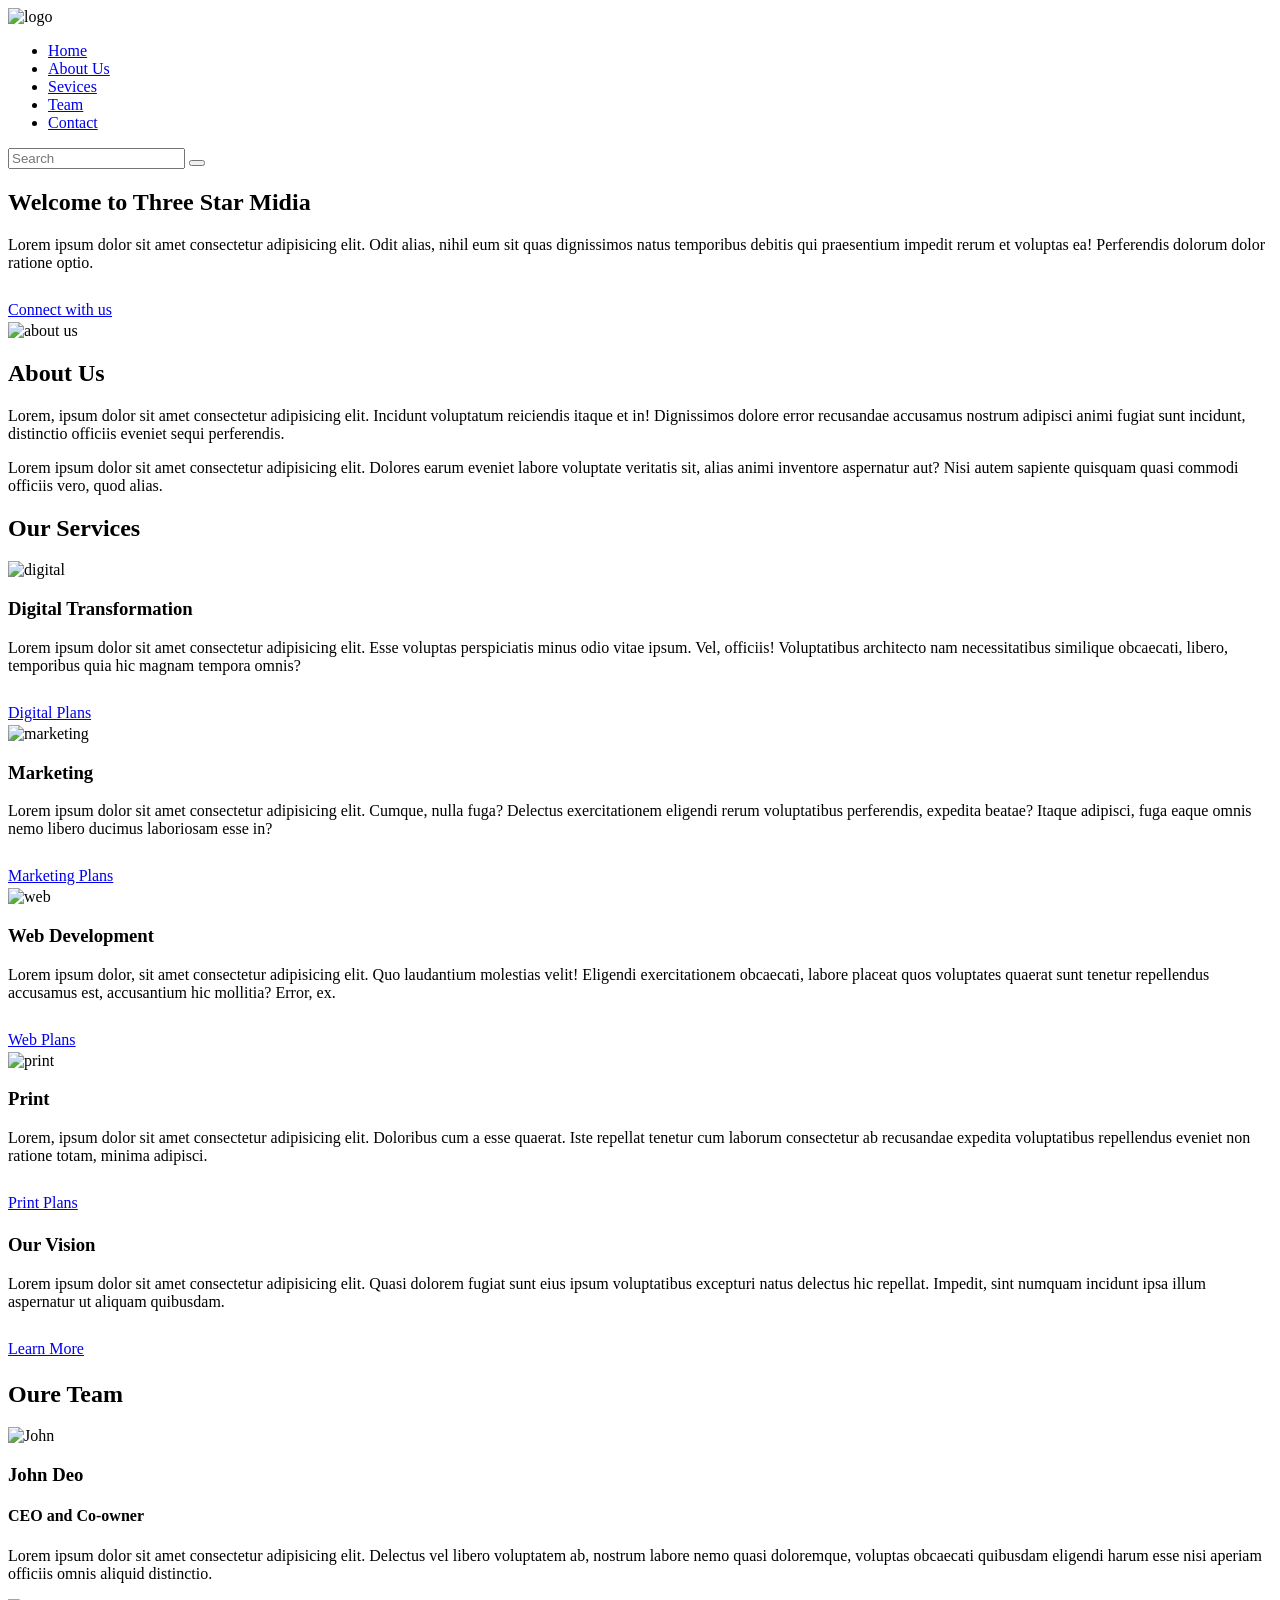
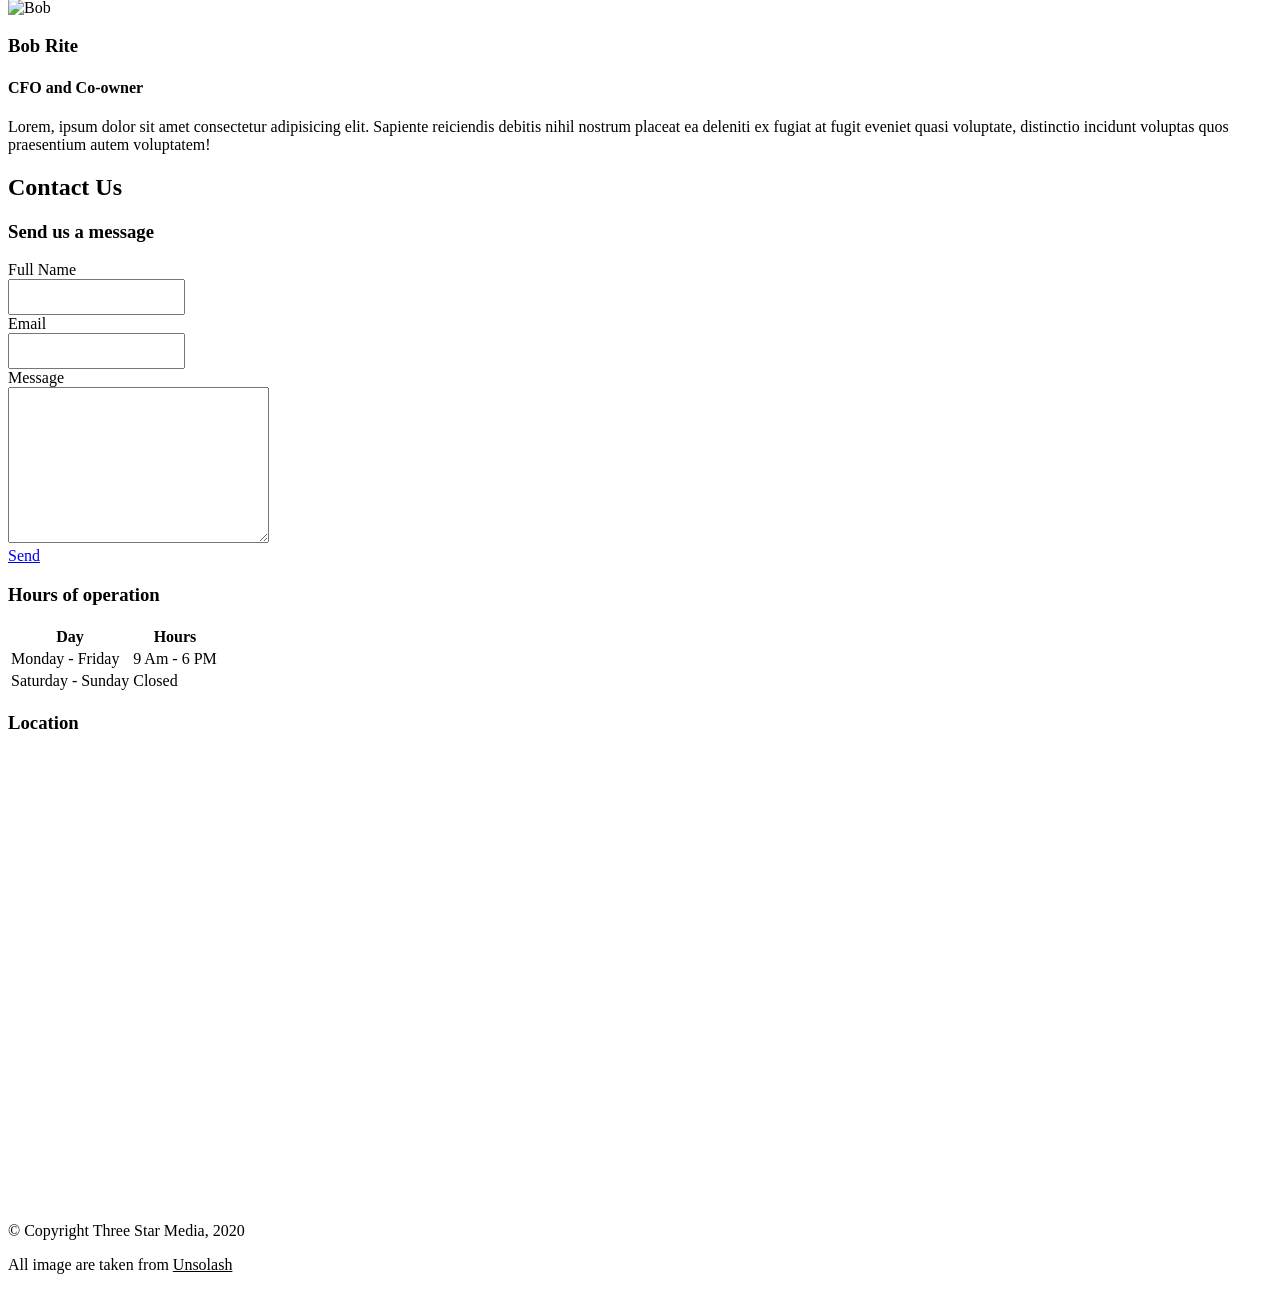
==== final-project/index.html @ deec6051 "adds final project files" ====
<!DOCTYPE html>
<html lang="en">

<head>
    <meta charset="UTF-8">
    <meta http-equiv="X-UA-Compatible" content="IE=edge">
    <meta name="viewport" content="width=device-width, initial-scale=1.0">
    <title>Three Star Media</title>
    <link rel="stylesheet" href="css/main.css">
    <!-- Google Fonts Link -->
    <link rel="preconnect" href="https://fonts.googleapis.com">
    <link rel="preconnect" href="https://fonts.gstatic.com" crossorigin>
    <link href="https://fonts.googleapis.com/css2?family=Open+Sans:wght@300;400;600&display=swap" rel="stylesheet">
    <!-- Icon Font Link -->
    <link rel="stylesheet" href="https://cdn.iconmonstr.com/1.3.0/css/iconmonstr-iconic-font.min.css">

</head>
<!-- header -->

<body>
    <div>
        <header>
            <div>
                <div>
                    <img src="../final-project/images/logo.png" alt="logo">
                </div>
            </div>
            <!-- navigation -->
            <nav>
                <ul>
                    <li>
                        <a href="#">Home</a>
                    </li>
                    <li>
                        <a href="#">About Us</a>
                    </li>
                    <li>
                        <a href="#">Sevices</a>
                    </li>
                    <li>
                        <a href="#">Team</a>
                    </li>
                    <li>
                        <a href="#">Contact</a>
                    </li>
                </ul>
            </nav>
            <div>
                <form>
                    <input type="text" placeholder="Search" name="search">
                    <button type="submit"><i class="im im-magnifier" style="color: #c78c06;"></i></button>
                </form>
            </div>
        </header>
        <main>
            <!-- Section one - welcome to Three Star Media -->
            <section>
                <div>
                    <div>
                        <h1>Welcome to Three Star Midia</h1>
                        <p>
                            Lorem ipsum dolor sit amet consectetur adipisicing elit. Odit alias, nihil eum sit quas
                            dignissimos natus temporibus debitis qui praesentium impedit rerum et voluptas ea!
                            Perferendis dolorum dolor ratione optio.
                        </p>
                    </div>
                    <div class="block3">

                        <a href="https://aworld.app.link/RuGYTvUs2Z" target="_blank">Connect with us</a>
                        <i style="font-size: 30px;"></i>
                        <i class="im im-play"></i>

                    </div>
                </div>
            </section>
            <!-- Section Two - About Us -->
            <section>
                <div>
                    <div>
                        <img src="../final-project/images/about-us.jpg" alt="about us">
                    </div>
                    <div>
                        <h2>About Us</h2>
                        <p>Lorem, ipsum dolor sit amet consectetur adipisicing elit. Incidunt voluptatum reiciendis
                            itaque
                            et in! Dignissimos dolore error recusandae accusamus nostrum adipisci animi fugiat sunt
                            incidunt, distinctio officiis eveniet sequi perferendis.</p>
                        <p>Lorem ipsum dolor sit amet consectetur adipisicing elit. Dolores earum eveniet labore
                            voluptate
                            veritatis sit, alias animi inventore aspernatur aut? Nisi autem sapiente quisquam quasi
                            commodi
                            officiis vero, quod alias.</p>
                    </div>
                </div>
            </section>
            <!-- Section Three - Our Servies -->
            <section>
                <h2>Our Services</h2>

                <div>
                    <div>
                        <img src="../final-project/images/digital.jpg" alt="digital">
                        <div>
                            <h3>Digital Transformation</h3>
                            <p>Lorem ipsum dolor sit amet consectetur adipisicing elit. Esse voluptas perspiciatis minus
                                odio vitae ipsum. Vel, officiis! Voluptatibus architecto nam necessitatibus similique
                                obcaecati, libero, temporibus quia hic magnam tempora omnis?</p>
                            <div>

                                <a href="https://aworld.app.link/RuGYTvUs2Z" target="_blank">Digital Plans</a>
                                <i style="font-size: 30px;"></i>
                                <i class="im im-play"></i>

                            </div>
                        </div>
                    </div>
                </div>
                <div class="MarketingPlans">
                    <img src="../final-project/images/marketing.jpg" alt="marketing">
                    <div class="Marketing">
                        <h3>Marketing</h3>
                        <p>Lorem ipsum dolor sit amet consectetur adipisicing elit. Cumque, nulla fuga? Delectus
                            exercitationem
                            eligendi rerum voluptatibus perferendis, expedita beatae? Itaque adipisci, fuga eaque omnis
                            nemo
                            libero ducimus laboriosam esse in?</p>
                        <div>
                            <a href="https://aworld.app.link/RuGYTvUs2Z" target="_blank">Marketing Plans</a>
                            <i style="font-size: 30px;"></i>
                            <i class="im im-play"></i>
                        </div>
                    </div>
                </div>

                <div class="WebPlans">
                    <img src="../final-project/images/web.jpg" alt="web">
                    <div class="Web">
                        <h3>Web Development</h3>
                        <p>Lorem ipsum dolor, sit amet consectetur adipisicing elit. Quo laudantium molestias velit!
                            Eligendi exercitationem obcaecati, labore placeat quos voluptates quaerat sunt tenetur
                            repellendus accusamus est, accusantium hic mollitia? Error, ex.</p>
                        <div class="WebPlans_button">
                            <a href="https://aworld.app.link/RuGYTvUs2Z" target="_blank">Web Plans</a>
                            <i style="font-size: 30px;"></i>
                            <i class="im im-play"></i>
                        </div>
                    </div>
                </div>

                <div class="PrintPlants">
                    <img src="../final-project/images/print.jpg" alt="print">
                    <div class="Print">
                        <h3>Print</h3>
                        <p>Lorem, ipsum dolor sit amet consectetur adipisicing elit. Doloribus cum a esse quaerat. Iste
                            repellat tenetur cum laborum consectetur ab recusandae expedita voluptatibus repellendus
                            eveniet
                            non ratione totam, minima adipisci.</p>
                        <div class="PrintPlans_button">
                            <a href="https://aworld.app.link/RuGYTvUs2Z" target="_blank">Print Plans</a>
                            <i style="font-size: 30px;"></i>
                            <i class="im im-play"></i>
                        </div>
                    </div>
                </div>

                <div>
                    <div class="Vision">
                        <h3>Our Vision</h3>
                        <p>Lorem ipsum dolor sit amet consectetur adipisicing elit. Quasi dolorem fugiat sunt eius ipsum
                            voluptatibus excepturi natus delectus hic repellat. Impedit, sint numquam incidunt ipsa
                            illum
                            aspernatur ut aliquam quibusdam.</p>
                        <div class="Vision_button">
                            <a href="https://aworld.app.link/RuGYTvUs2Z" target="_blank">Learn More</a>
                            <i style="font-size: 30px;"></i>
                            <i class="im im-play"></i>
                        </div>
                    </div>
                </div>
            </section>

            <!-- section four - our team -->
            <section>
                <h2>Oure Team</h2>
                <div class="OurTeam">
                    <div class="John">
                        <div class="John_img">
                            <img src="../final-project/images/john.jpg" alt="John">
                        </div>
                        <div class="John_block">
                            <h3>John Deo</h3>
                            <h4>CEO and Co-owner</h4>
                            <p>Lorem ipsum dolor sit amet consectetur adipisicing elit. Delectus vel libero voluptatem
                                ab, nostrum labore nemo quasi doloremque, voluptas obcaecati quibusdam eligendi harum
                                esse nisi aperiam officiis omnis aliquid distinctio.</p>
                        </div>
                    </div>

                    <div class="Bob">
                        <div class="Bon_img">
                            <img src="../final-project/images/bob.jpg" alt="Bob">
                        </div>
                        <div class="Bob_block">
                            <h3>Bob Rite</h3>
                            <h4>CFO and Co-owner</h4>
                            <p>Lorem, ipsum dolor sit amet consectetur adipisicing elit. Sapiente reiciendis debitis
                                nihil nostrum placeat ea deleniti ex fugiat at fugit eveniet quasi voluptate, distinctio
                                incidunt voluptas quos praesentium autem voluptatem!</p>
                        </div>
                    </div>
                </div>
            </section>

            <!-- section five - contact us -->
            <section class="contact_Section">
                <h2>Contact Us</h2>
                <!-- send us a message -->
                <div class="contact">
                    <div class="SendMessage">
                        <h3>Send us a message</h3>
                        <!-- mane -->
                        <div class="Fullname">
                            <label for="Fullname">Full Name</label>
                            <br>
                            <input type="text" id="Fullname" name="Fullname" style="height: 30px;">
                        </div>
                        <!-- email -->
                        <div class="Email">
                            <label for="Email">Email</label>
                            <br>
                            <input type="text" name="Email" id="Email" style="height: 30px;">
                        </div>
                        <!-- message  -->
                        <div class="Message">
                            <label for="Message">Message</label>
                            <br>
                            <textarea name="Message" id="Message" cols="30" rows="10"></textarea>
                        </div>
                        <div class="SendButton">
                            <a href="https://aworld.app.link/RuGYTvUs2Z" target="_blank">Send</a>
                        </div>
                    </div>
                </div>

                <!-- hours of operation -->
                <div class="Hoursofoperation">
                    <h3>Hours of operation</h3>
                    <!-- hour table -->
                    <table class="Timetable">
                        <thead>
                            <tr>
                                <th id="day">Day</th>
                                <th id="hours">Hours</th>
                            </tr>
                        </thead>
                        <tbody>
                            <tr>
                                <td id="monday">Monday - Friday</td>
                                <td id="am">9 Am - 6 PM</td>
                            </tr>
                            <tr>
                                <td id="saturday">Saturday - Sunday</td>
                                <td id="closed">Closed</td>
                            </tr>
                        </tbody>
                    </table>
                </div>

                <!-- location -->
                <div class="location">
                    <h3>Location</h3>
                    <!-- map -->
                    <iframe src="https://www.google.com/maps/embed?pb=!1m18!1m12!1m3!1d11216.541166300036!2d-75.75871737665484!3d45.34608116652858!2m3!1f0!2f0!3f0!3m2!1i1024!2i768!4f13.1!3m3!1m2!1s0x0%3A0xc6cc467725843e2b!2sAlgonquin%20College%20Ottawa%20Campus!5e0!3m2!1sen!2sca!4v1627415629373!5m2!1sen!2sca" width="600" height="450" style="border:0;" allowfullscreen="" loading="lazy"></iframe>
                </div>
            </section>
        </main>

        <!-- footer -->
        <footer>
            <div class="footer_content">
                <p>&copy; Copyright Three Star Media, 2020</p>
                <p>All image are taken from <u>Unsolash</u></p>
            </div>
        </footer>
    </div>
</body>

</html>
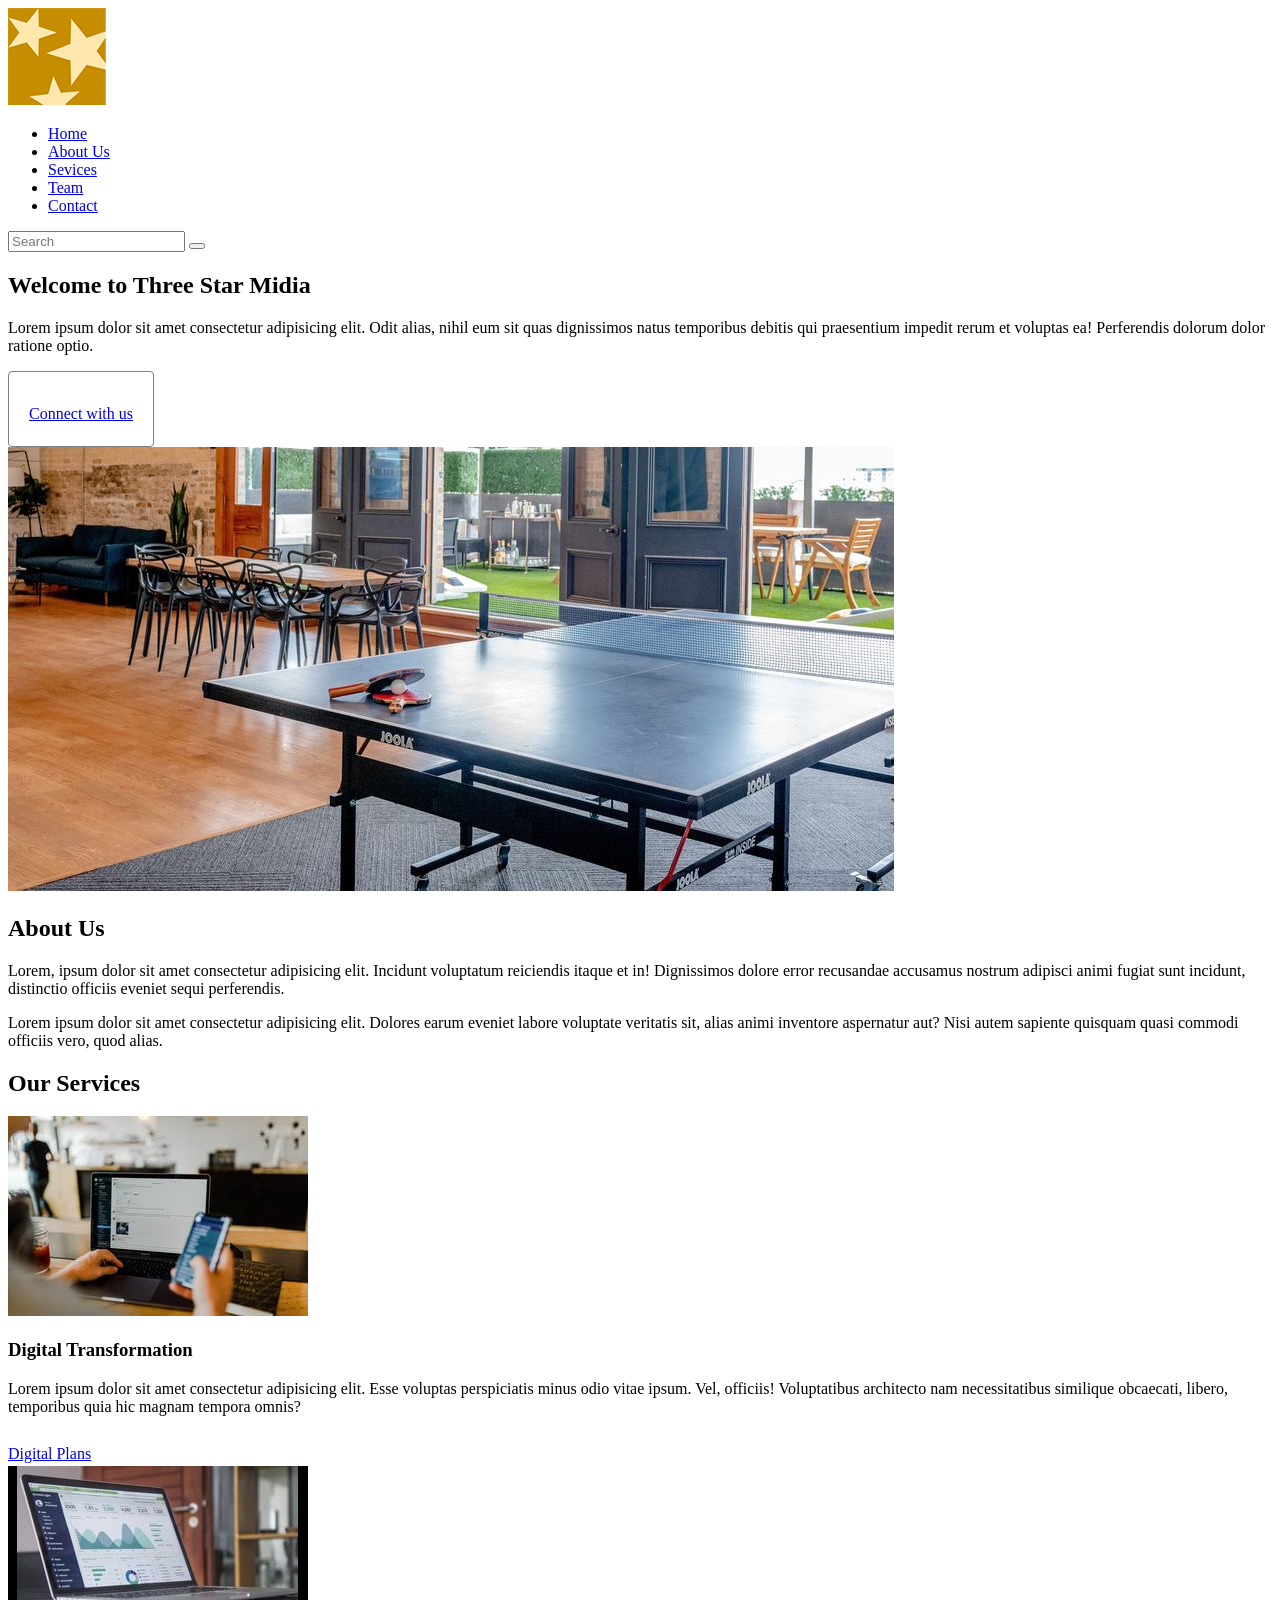
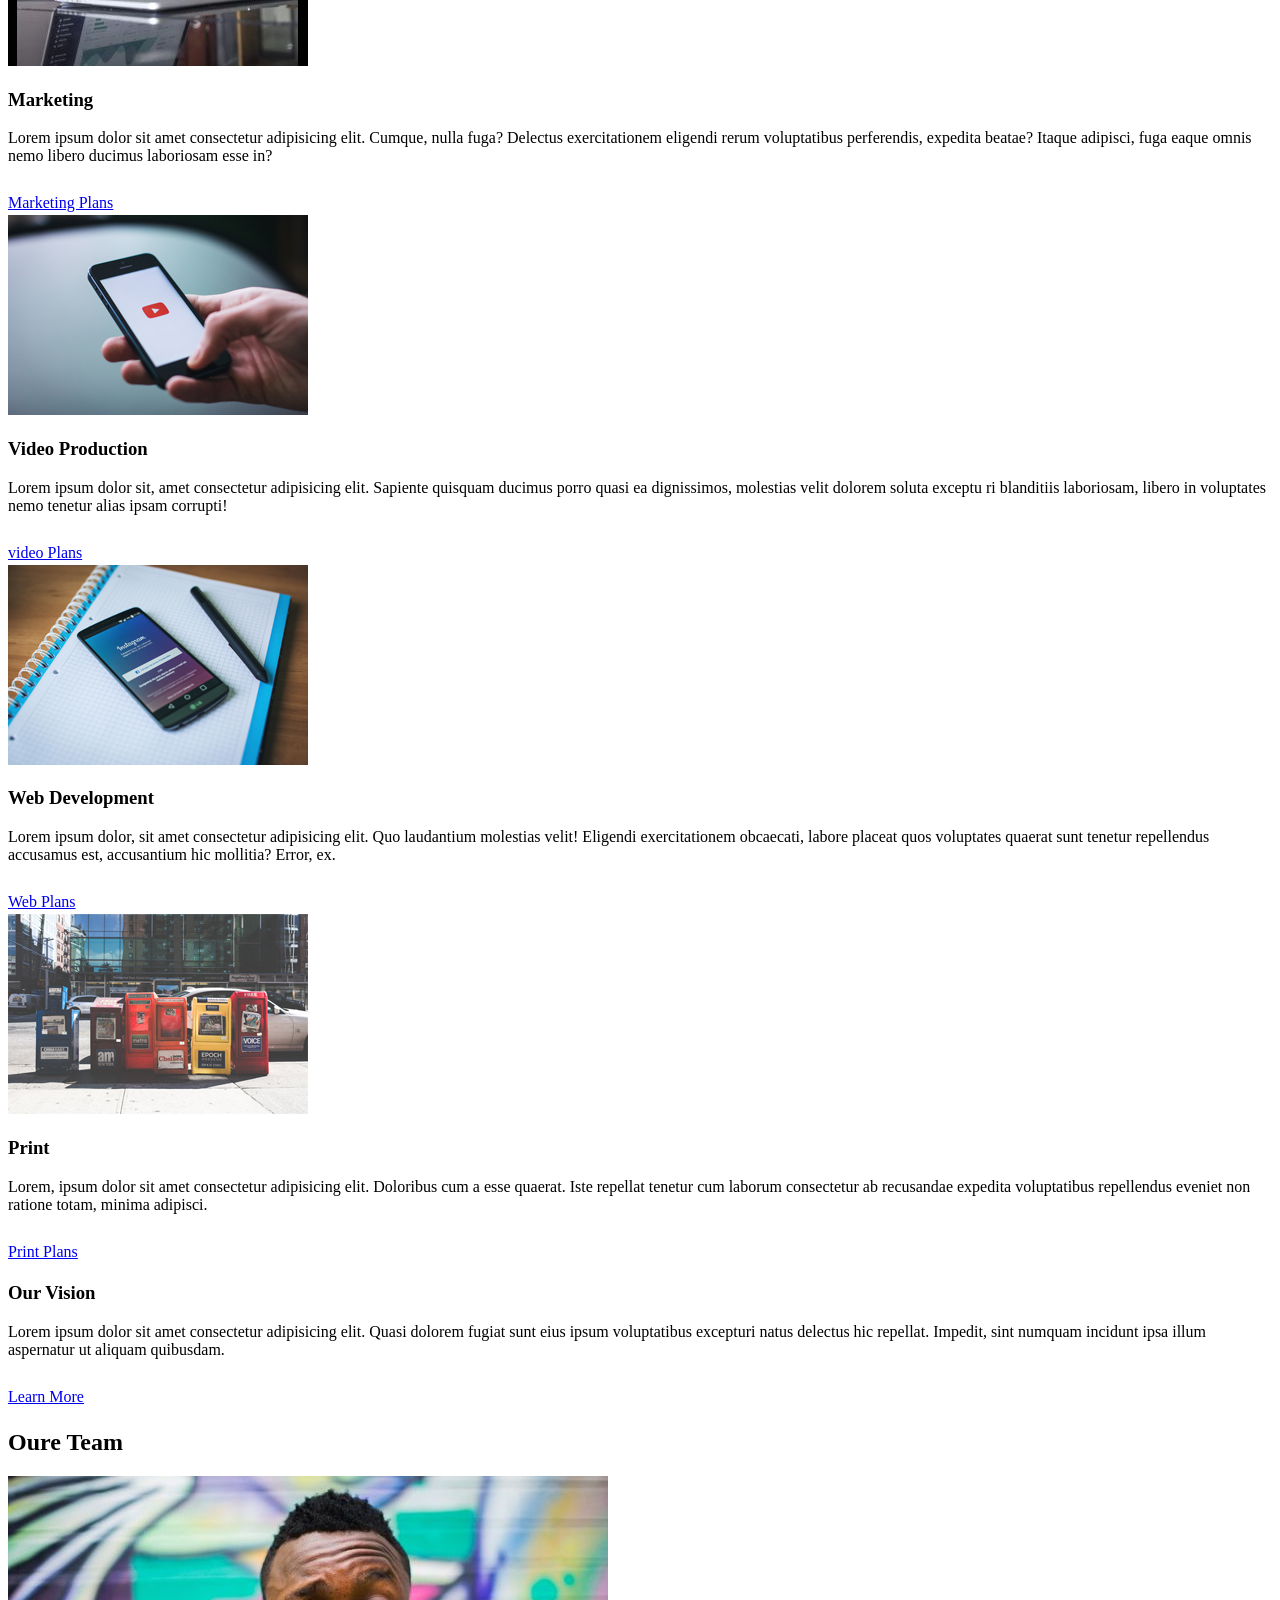
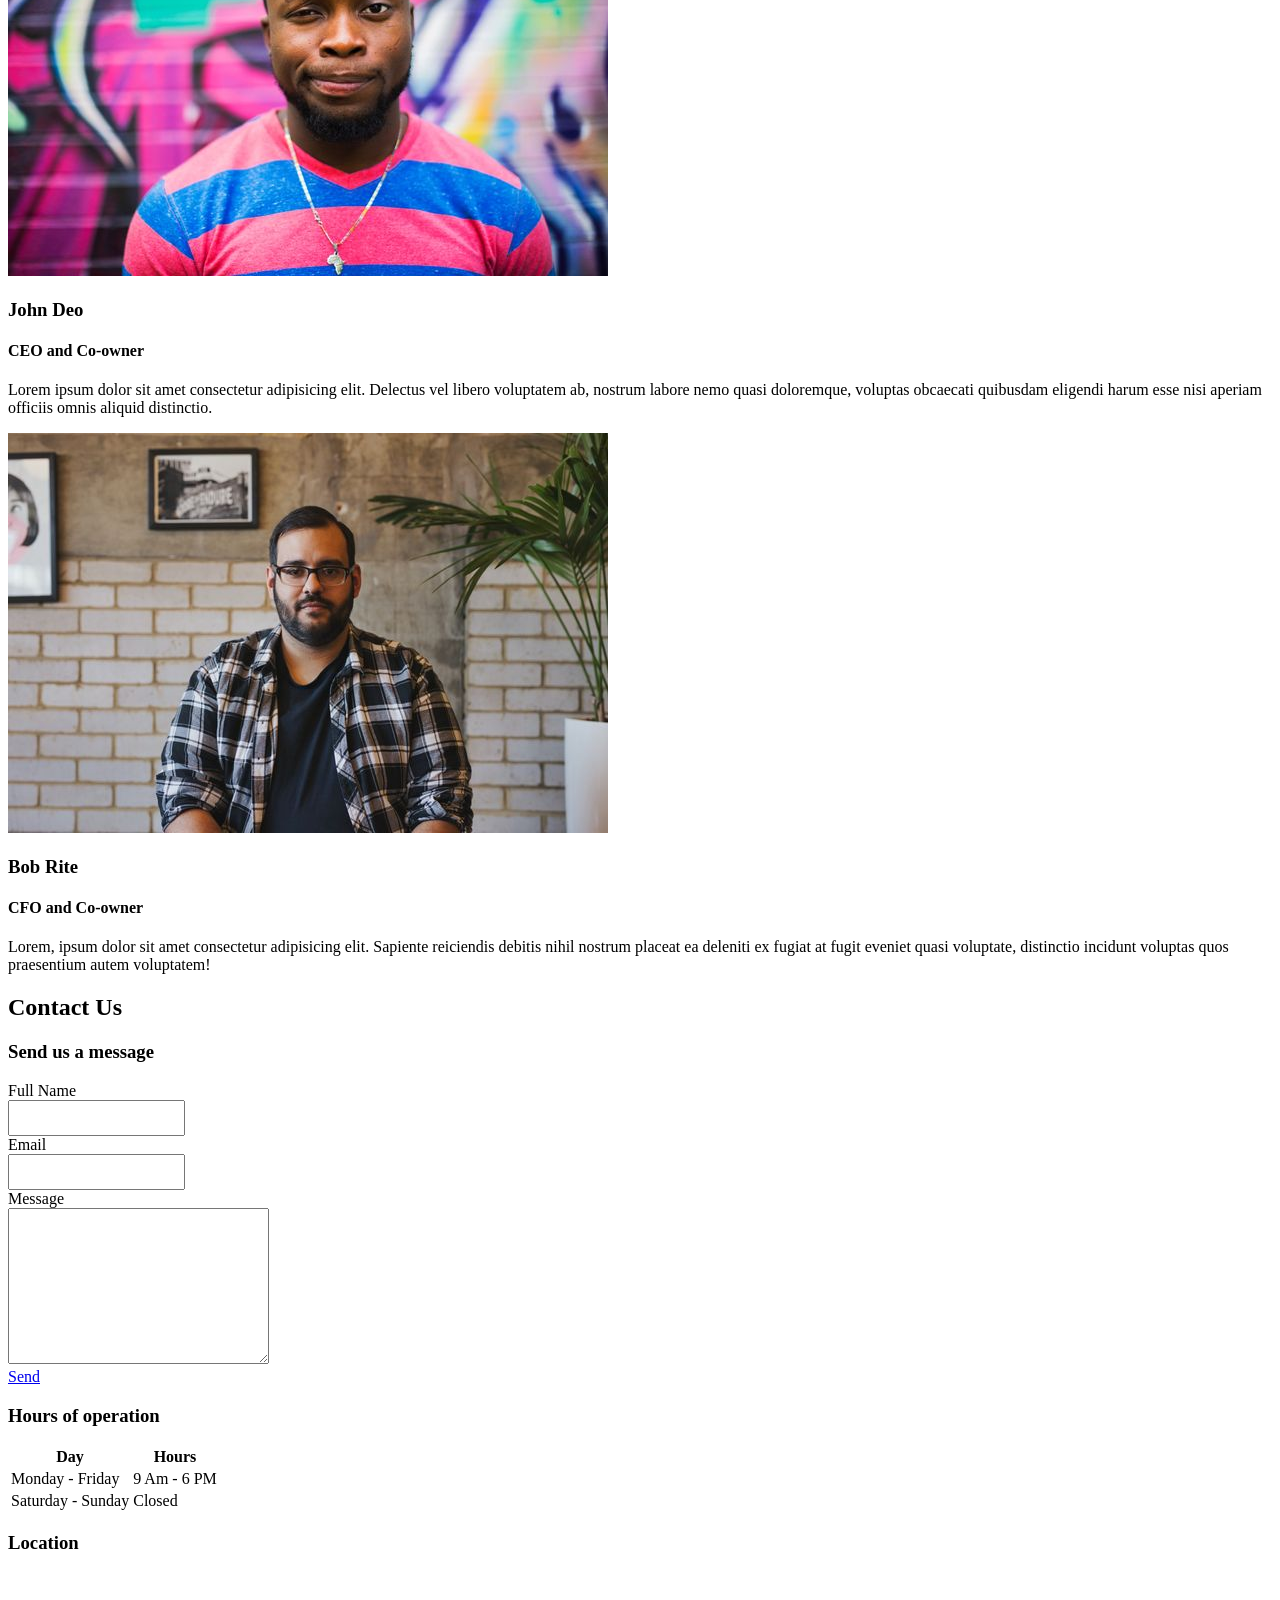
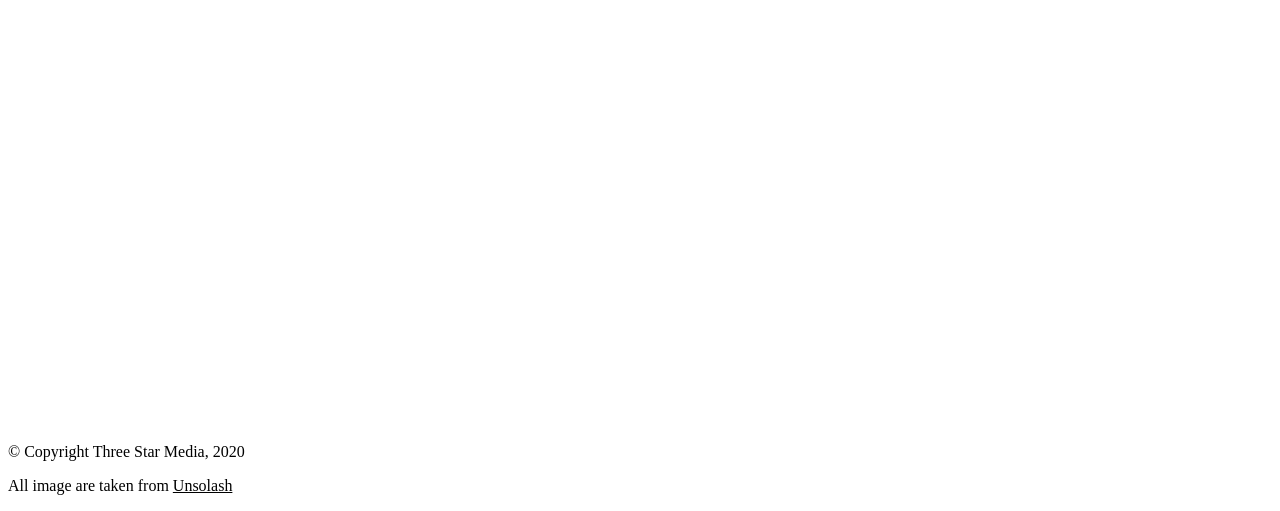
==== commit c724974c: "edits final project file" ====
--- a/final-project/index.html
+++ b/final-project/index.html
@@ -18,47 +18,48 @@
 <!-- header -->
 
 <body>
-    <div>
+    <div id="all">
         <header>
-            <div>
-                <div>
+            <div class="header">
+                <div class="logo">
                     <img src="../final-project/images/logo.png" alt="logo">
                 </div>
             </div>
             <!-- navigation -->
-            <nav>
-                <ul>
-                    <li>
+            <nav class="container">
+                <ul class="navbar">
+                    <li class="navitem">
                         <a href="#">Home</a>
                     </li>
-                    <li>
+                    <li class="naveitem">
                         <a href="#">About Us</a>
                     </li>
-                    <li>
+                    <li class="naveitem">
                         <a href="#">Sevices</a>
                     </li>
-                    <li>
+                    <li class="naveitem">
                         <a href="#">Team</a>
                     </li>
-                    <li>
+                    <li class="naveitem">
                         <a href="#">Contact</a>
                     </li>
                 </ul>
             </nav>
-            <div>
+            <div class="search-container">
                 <form>
                     <input type="text" placeholder="Search" name="search">
                     <button type="submit"><i class="im im-magnifier" style="color: #c78c06;"></i></button>
                 </form>
             </div>
         </header>
+
         <main>
             <!-- Section one - welcome to Three Star Media -->
-            <section>
-                <div>
-                    <div>
-                        <h1>Welcome to Three Star Midia</h1>
-                        <p>
+            <section class="part1">
+                <div class="Welcome">
+                    <div class="bnlock2">
+                        <h1 class="w1">Welcome to Three Star Midia</h1>
+                        <p class="w2">
                             Lorem ipsum dolor sit amet consectetur adipisicing elit. Odit alias, nihil eum sit quas
                             dignissimos natus temporibus debitis qui praesentium impedit rerum et voluptas ea!
                             Perferendis dolorum dolor ratione optio.
@@ -75,11 +76,11 @@
             </section>
             <!-- Section Two - About Us -->
             <section>
-                <div>
-                    <div>
+                <div class="Aboutus">
+                    <div class="block1">
                         <img src="../final-project/images/about-us.jpg" alt="about us">
                     </div>
-                    <div>
+                    <div class="block2">
                         <h2>About Us</h2>
                         <p>Lorem, ipsum dolor sit amet consectetur adipisicing elit. Incidunt voluptatum reiciendis
                             itaque
@@ -93,28 +94,28 @@
                     </div>
                 </div>
             </section>
+
             <!-- Section Three - Our Servies -->
-            <section>
+            <section class="container">
                 <h2>Our Services</h2>
 
-                <div>
-                    <div>
+                <div class="Services">
+                    <div class="DigitalPlans">
                         <img src="../final-project/images/digital.jpg" alt="digital">
-                        <div>
+                        <div class="Dogital">
                             <h3>Digital Transformation</h3>
                             <p>Lorem ipsum dolor sit amet consectetur adipisicing elit. Esse voluptas perspiciatis minus
                                 odio vitae ipsum. Vel, officiis! Voluptatibus architecto nam necessitatibus similique
                                 obcaecati, libero, temporibus quia hic magnam tempora omnis?</p>
-                            <div>
-
+                            <div class="DgitalPlans_button">
                                 <a href="https://aworld.app.link/RuGYTvUs2Z" target="_blank">Digital Plans</a>
                                 <i style="font-size: 30px;"></i>
                                 <i class="im im-play"></i>
-
                             </div>
                         </div>
                     </div>
                 </div>
+
                 <div class="MarketingPlans">
                     <img src="../final-project/images/marketing.jpg" alt="marketing">
                     <div class="Marketing">
@@ -124,8 +125,25 @@
                             eligendi rerum voluptatibus perferendis, expedita beatae? Itaque adipisci, fuga eaque omnis
                             nemo
                             libero ducimus laboriosam esse in?</p>
-                        <div>
+                        <div class="MarketingPlans_button">
                             <a href="https://aworld.app.link/RuGYTvUs2Z" target="_blank">Marketing Plans</a>
+                            <i style="font-size: 30px;"></i>
+                            <i class="im im-play"></i>
+                        </div>
+                    </div>
+                </div>
+
+                <div class="VideoPlans">
+                    <img src="../final-project/images/video.jpg" alt="">
+                    <div class="Video">
+                        <h3>Video Production</h3>
+                        <p>Lorem ipsum dolor sit, amet consectetur adipisicing
+                            elit. Sapiente quisquam ducimus porro quasi ea
+                            dignissimos, molestias velit dolorem soluta exceptu
+                            ri blanditiis laboriosam, libero in voluptates nemo
+                            tenetur alias ipsam corrupti!</p>
+                        <div class="VideoPlans_button">
+                            <a href="https://aworld.app.link/RuGYTvUs2Z" target="_blank">video Plans</a>
                             <i style="font-size: 30px;"></i>
                             <i class="im im-play"></i>
                         </div>
@@ -270,7 +288,9 @@
                 <div class="location">
                     <h3>Location</h3>
                     <!-- map -->
-                    <iframe src="https://www.google.com/maps/embed?pb=!1m18!1m12!1m3!1d11216.541166300036!2d-75.75871737665484!3d45.34608116652858!2m3!1f0!2f0!3f0!3m2!1i1024!2i768!4f13.1!3m3!1m2!1s0x0%3A0xc6cc467725843e2b!2sAlgonquin%20College%20Ottawa%20Campus!5e0!3m2!1sen!2sca!4v1627415629373!5m2!1sen!2sca" width="600" height="450" style="border:0;" allowfullscreen="" loading="lazy"></iframe>
+                    <iframe
+                        src="https://www.google.com/maps/embed?pb=!1m18!1m12!1m3!1d11216.541166300036!2d-75.75871737665484!3d45.34608116652858!2m3!1f0!2f0!3f0!3m2!1i1024!2i768!4f13.1!3m3!1m2!1s0x0%3A0xc6cc467725843e2b!2sAlgonquin%20College%20Ottawa%20Campus!5e0!3m2!1sen!2sca!4v1627415629373!5m2!1sen!2sca"
+                        width="600" height="450" style="border:0;" allowfullscreen="" loading="lazy"></iframe>
                 </div>
             </section>
         </main>
--- a/final-project/css/main.css
+++ b/final-project/css/main.css
@@ -0,0 +1,12 @@
+.block3 {
+    text-decoration: none;
+    display: inline-block;
+    border: 1px solid grey;
+    border-radius: 4px;
+    padding: 20px;
+   }
+   .block3:hover,
+   .block3:focus {
+    background-color: #00ADD8;
+    color: inherit;
+   }
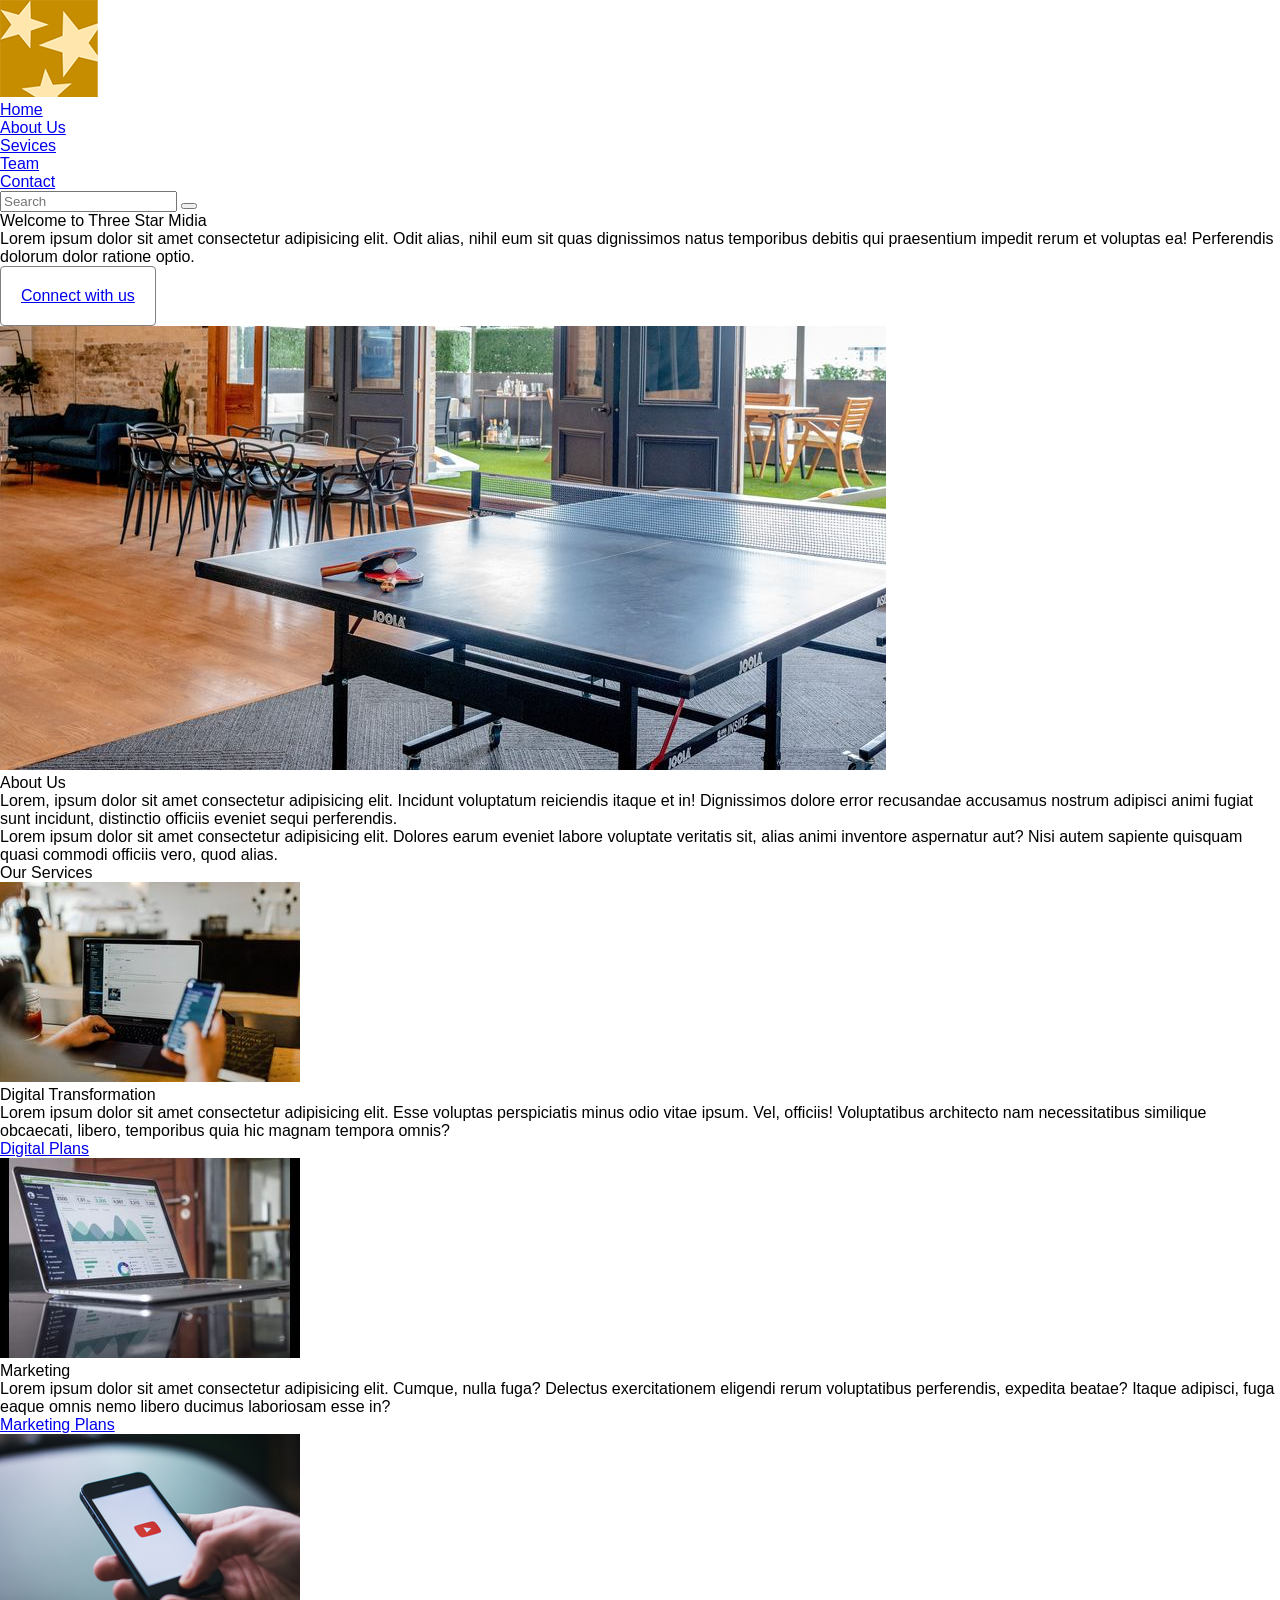
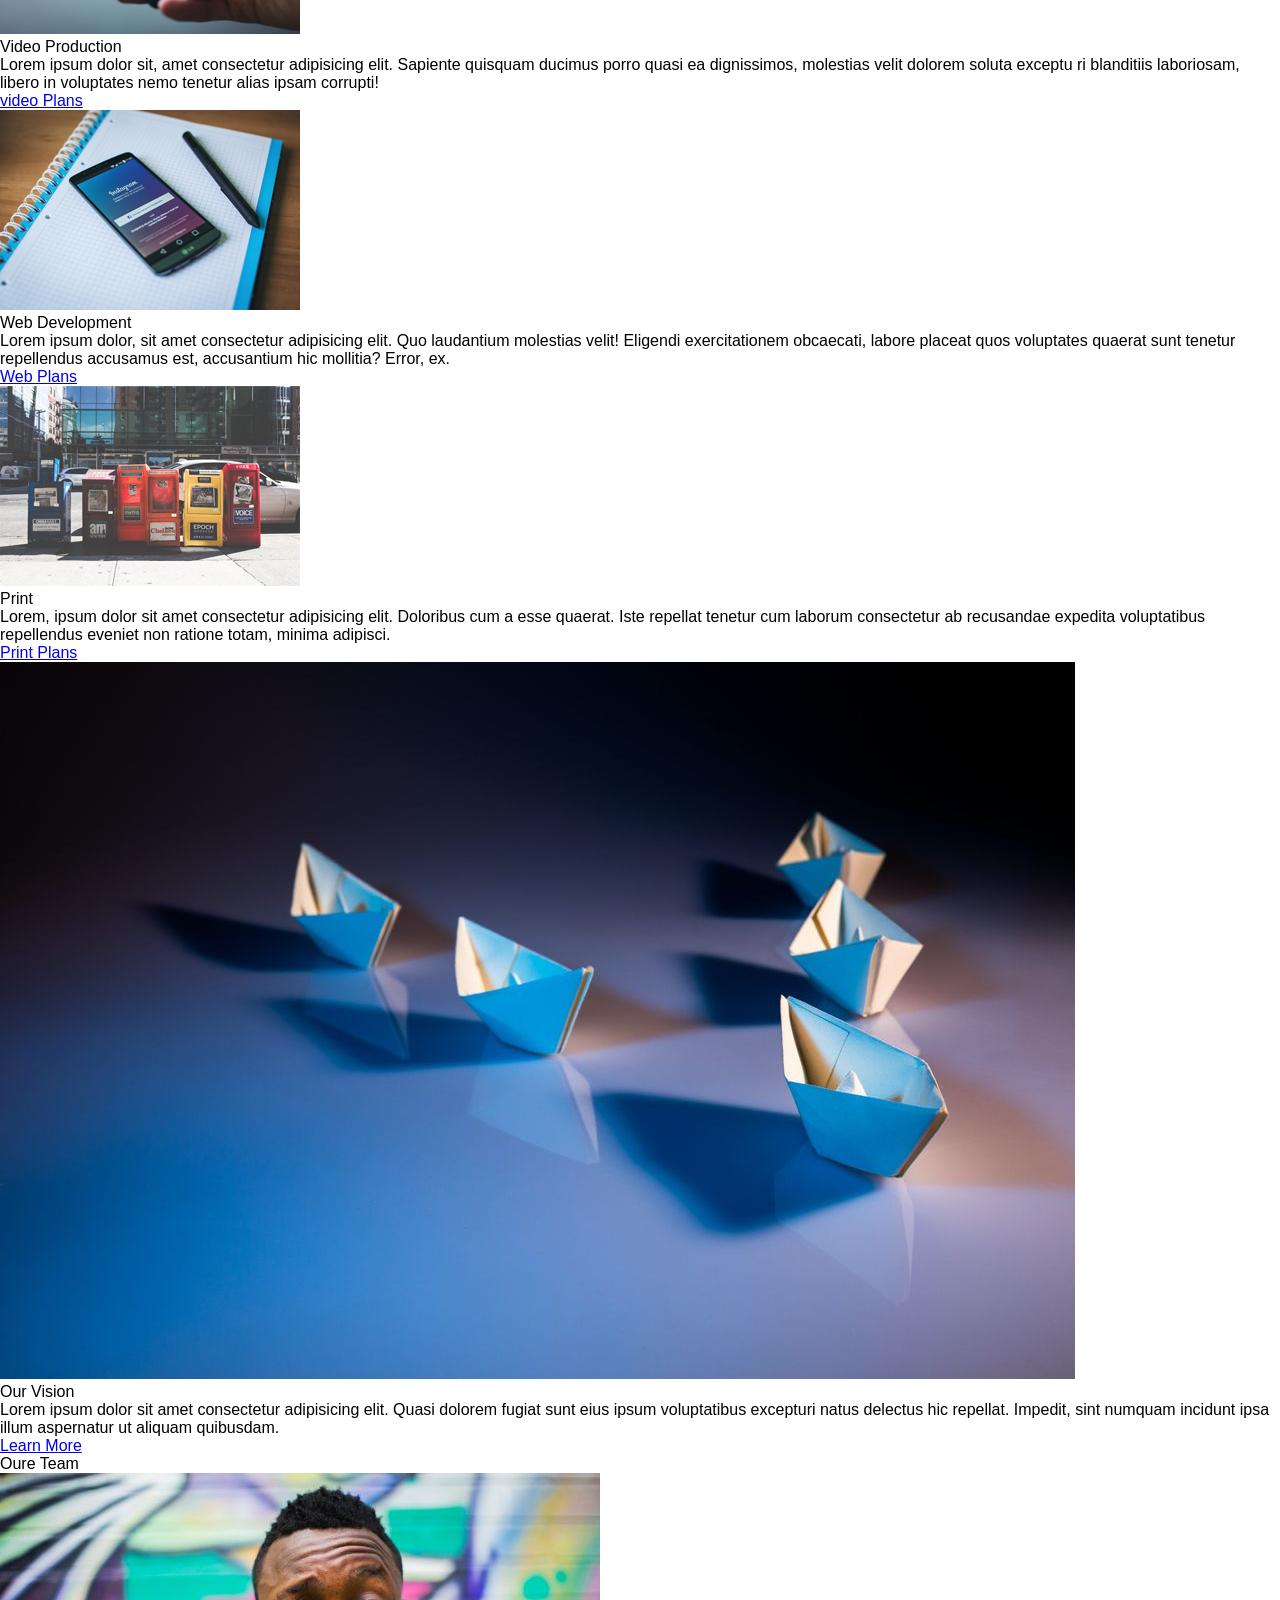
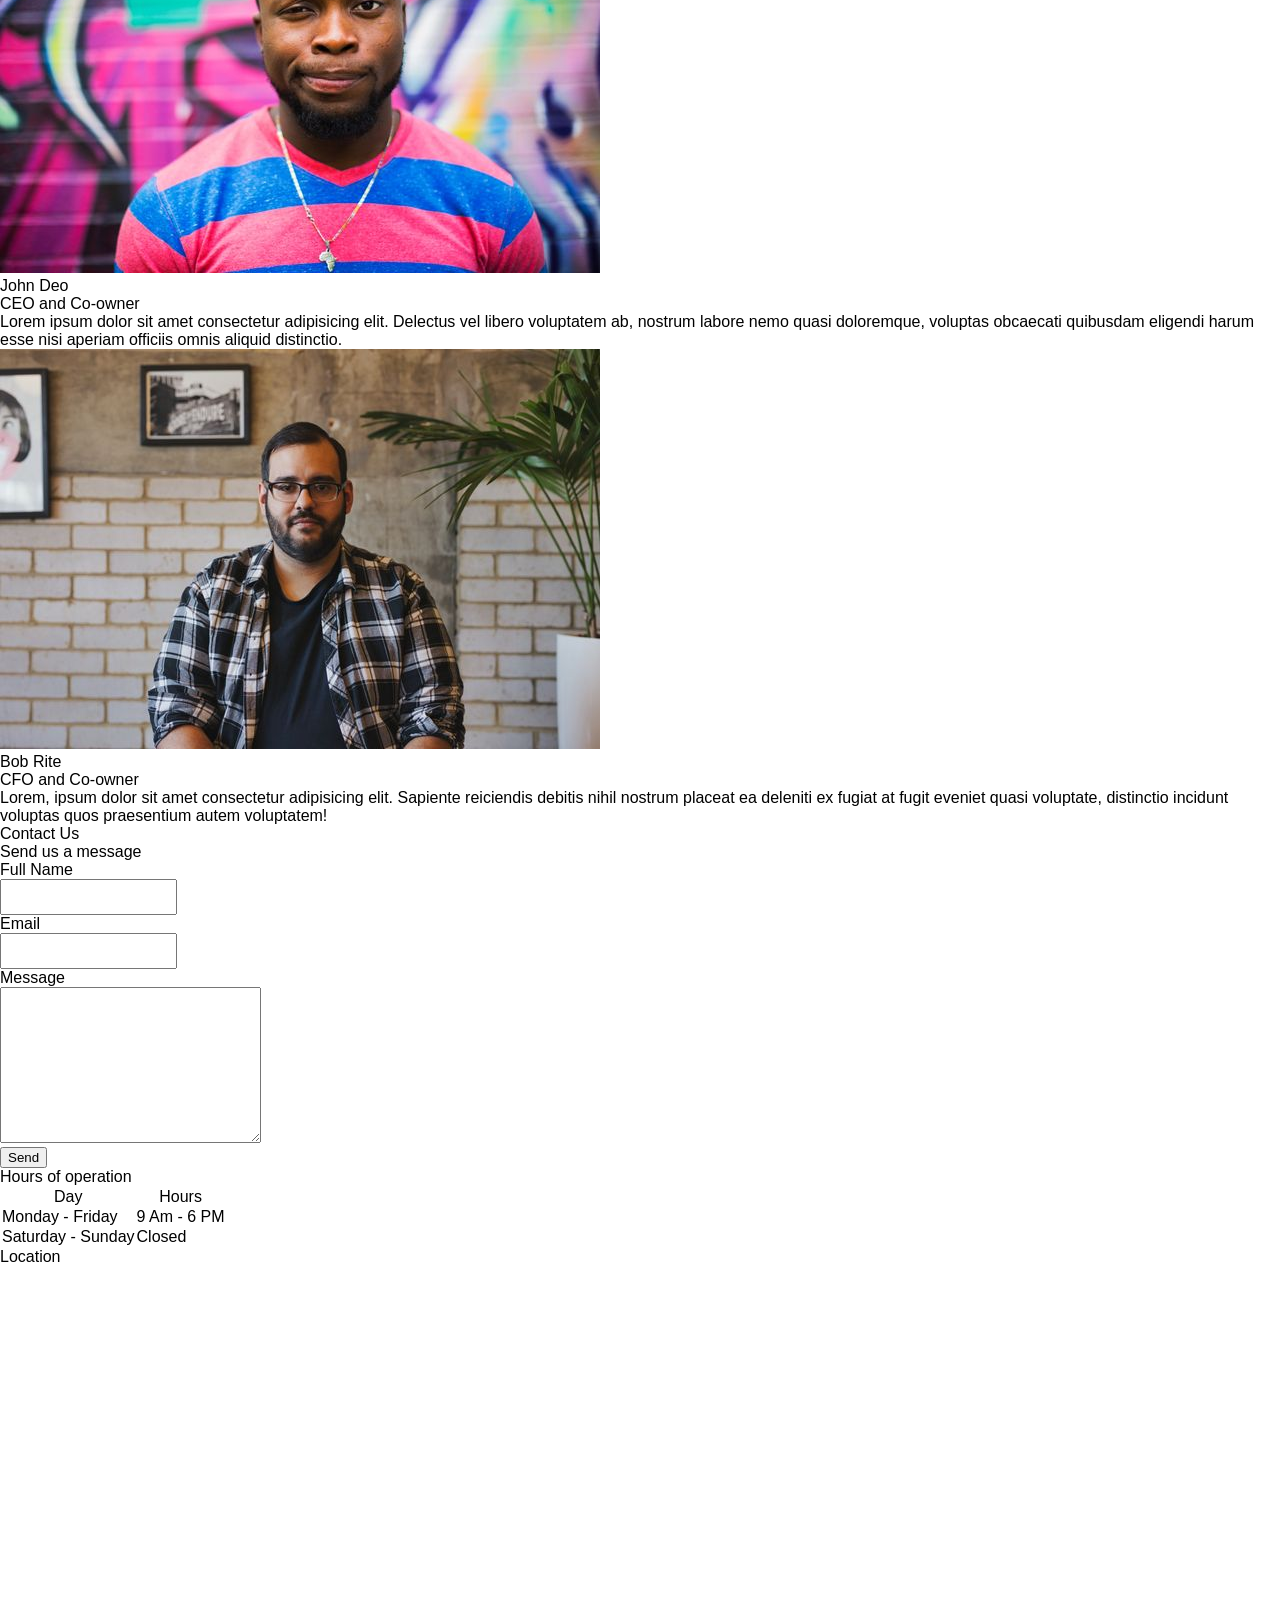
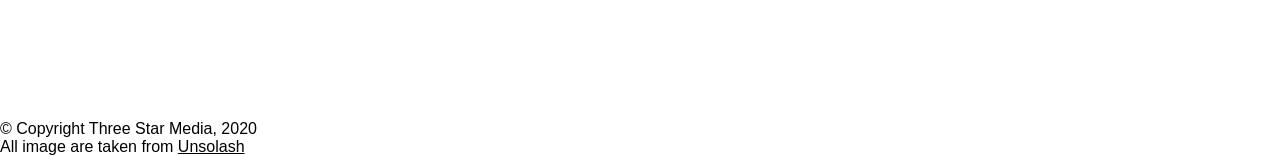
==== commit 56074b04: "edits finail  project file" ====
--- a/final-project/index.html
+++ b/final-project/index.html
@@ -67,9 +67,10 @@
                     </div>
                     <div class="block3">
 
-                        <a href="https://aworld.app.link/RuGYTvUs2Z" target="_blank">Connect with us</a>
-                        <i style="font-size: 30px;"></i>
-                        <i class="im im-play"></i>
+                        <a href="https://aworld.app.link/RuGYTvUs2Z" target="_blank">Connect with us <i
+                                class="im im-play"></i></a>
+
+
 
                     </div>
                 </div>
@@ -108,91 +109,88 @@
                                 odio vitae ipsum. Vel, officiis! Voluptatibus architecto nam necessitatibus similique
                                 obcaecati, libero, temporibus quia hic magnam tempora omnis?</p>
                             <div class="DgitalPlans_button">
-                                <a href="https://aworld.app.link/RuGYTvUs2Z" target="_blank">Digital Plans</a>
-                                <i style="font-size: 30px;"></i>
-                                <i class="im im-play"></i>
-                            </div>
-                        </div>
-                    </div>
-                </div>
-
-                <div class="MarketingPlans">
-                    <img src="../final-project/images/marketing.jpg" alt="marketing">
-                    <div class="Marketing">
-                        <h3>Marketing</h3>
-                        <p>Lorem ipsum dolor sit amet consectetur adipisicing elit. Cumque, nulla fuga? Delectus
-                            exercitationem
-                            eligendi rerum voluptatibus perferendis, expedita beatae? Itaque adipisci, fuga eaque omnis
-                            nemo
-                            libero ducimus laboriosam esse in?</p>
-                        <div class="MarketingPlans_button">
-                            <a href="https://aworld.app.link/RuGYTvUs2Z" target="_blank">Marketing Plans</a>
-                            <i style="font-size: 30px;"></i>
-                            <i class="im im-play"></i>
-                        </div>
-                    </div>
-                </div>
-
-                <div class="VideoPlans">
-                    <img src="../final-project/images/video.jpg" alt="">
-                    <div class="Video">
-                        <h3>Video Production</h3>
-                        <p>Lorem ipsum dolor sit, amet consectetur adipisicing
-                            elit. Sapiente quisquam ducimus porro quasi ea
-                            dignissimos, molestias velit dolorem soluta exceptu
-                            ri blanditiis laboriosam, libero in voluptates nemo
-                            tenetur alias ipsam corrupti!</p>
-                        <div class="VideoPlans_button">
-                            <a href="https://aworld.app.link/RuGYTvUs2Z" target="_blank">video Plans</a>
-                            <i style="font-size: 30px;"></i>
-                            <i class="im im-play"></i>
-                        </div>
-                    </div>
-                </div>
-
-                <div class="WebPlans">
-                    <img src="../final-project/images/web.jpg" alt="web">
-                    <div class="Web">
-                        <h3>Web Development</h3>
-                        <p>Lorem ipsum dolor, sit amet consectetur adipisicing elit. Quo laudantium molestias velit!
-                            Eligendi exercitationem obcaecati, labore placeat quos voluptates quaerat sunt tenetur
-                            repellendus accusamus est, accusantium hic mollitia? Error, ex.</p>
-                        <div class="WebPlans_button">
-                            <a href="https://aworld.app.link/RuGYTvUs2Z" target="_blank">Web Plans</a>
-                            <i style="font-size: 30px;"></i>
-                            <i class="im im-play"></i>
-                        </div>
-                    </div>
-                </div>
-
-                <div class="PrintPlants">
-                    <img src="../final-project/images/print.jpg" alt="print">
-                    <div class="Print">
-                        <h3>Print</h3>
-                        <p>Lorem, ipsum dolor sit amet consectetur adipisicing elit. Doloribus cum a esse quaerat. Iste
-                            repellat tenetur cum laborum consectetur ab recusandae expedita voluptatibus repellendus
-                            eveniet
-                            non ratione totam, minima adipisci.</p>
-                        <div class="PrintPlans_button">
-                            <a href="https://aworld.app.link/RuGYTvUs2Z" target="_blank">Print Plans</a>
-                            <i style="font-size: 30px;"></i>
-                            <i class="im im-play"></i>
-                        </div>
-                    </div>
-                </div>
-
-                <div>
-                    <div class="Vision">
-                        <h3>Our Vision</h3>
-                        <p>Lorem ipsum dolor sit amet consectetur adipisicing elit. Quasi dolorem fugiat sunt eius ipsum
-                            voluptatibus excepturi natus delectus hic repellat. Impedit, sint numquam incidunt ipsa
-                            illum
-                            aspernatur ut aliquam quibusdam.</p>
-                        <div class="Vision_button">
-                            <a href="https://aworld.app.link/RuGYTvUs2Z" target="_blank">Learn More</a>
-                            <i style="font-size: 30px;"></i>
-                            <i class="im im-play"></i>
-                        </div>
+                                <a href="https://aworld.app.link/RuGYTvUs2Z" target="_blank">Digital Plans <i class="im im-play"></i></a>
+                               
+                               
+                            </div>
+                        </div>
+                    </div>
+                    <!-- </div> -->
+
+                    <div class="MarketingPlans">
+                        <img src="../final-project/images/marketing.jpg" alt="marketing">
+                        <div class="Marketing">
+                            <h3>Marketing</h3>
+                            <p>Lorem ipsum dolor sit amet consectetur adipisicing elit. Cumque, nulla fuga? Delectus
+                                exercitationem
+                                eligendi rerum voluptatibus perferendis, expedita beatae? Itaque adipisci, fuga eaque
+                                omnis
+                                nemo
+                                libero ducimus laboriosam esse in?</p>
+                            <div class="MarketingPlans_button">
+                                <a href="#" target="_blank">Marketing Plans<i class="im im-play"></i></a>
+                                
+                                
+                            </div>
+                        </div>
+                    </div>
+
+                    <div class="VideoPlans">
+                        <img src="../final-project/images/video.jpg" alt="">
+                        <div class="Video">
+                            <h3>Video Production</h3>
+                            <p>Lorem ipsum dolor sit, amet consectetur adipisicing
+                                elit. Sapiente quisquam ducimus porro quasi ea
+                                dignissimos, molestias velit dolorem soluta exceptu
+                                ri blanditiis laboriosam, libero in voluptates nemo
+                                tenetur alias ipsam corrupti!</p>
+                            <div class="VideoPlans_button">
+                                <a href="https://aworld.app.link/RuGYTvUs2Z" target="_blank">video Plans <i class="im im-play"></i></a>
+                               
+                               
+                            </div>
+                        </div>
+                    </div>
+
+                    <div class="WebPlans">
+                        <img src="../final-project/images/web.jpg" alt="web">
+                        <div class="Web">
+                            <h3>Web Development</h3>
+                            <p>Lorem ipsum dolor, sit amet consectetur adipisicing elit. Quo laudantium molestias velit!
+                                Eligendi exercitationem obcaecati, labore placeat quos voluptates quaerat sunt tenetur
+                                repellendus accusamus est, accusantium hic mollitia? Error, ex.</p>
+                            <div class="WebPlans_button">
+                                <a href="https://aworld.app.link/RuGYTvUs2Z" target="_blank">Web Plans <i class="im im-play"></i></a>
+                            </div>
+                        </div>
+                    </div>
+
+                    <div class="PrintPlants">
+                        <img src="../final-project/images/print.jpg" alt="print">
+                        <div class="Print">
+                            <h3>Print</h3>
+                            <p>Lorem, ipsum dolor sit amet consectetur adipisicing elit. Doloribus cum a esse quaerat.
+                                Iste
+                                repellat tenetur cum laborum consectetur ab recusandae expedita voluptatibus repellendus
+                                eveniet
+                                non ratione totam, minima adipisci.</p>
+                            <div class="PrintPlans_button">
+                                <a href="https://aworld.app.link/RuGYTvUs2Z" target="_blank">Print Plans <i class="im im-play"></i></a>
+                                </div>
+                        </div>
+                    </div>
+                </div>
+            </section>
+            <section>
+                <div class="Vision">
+                    <img src="../final-project/images/vision.jpg" alt="vision">
+                    <h3>Our Vision</h3>
+                    <p>Lorem ipsum dolor sit amet consectetur adipisicing elit. Quasi dolorem fugiat sunt eius ipsum
+                        voluptatibus excepturi natus delectus hic repellat. Impedit, sint numquam incidunt ipsa
+                        illum
+                        aspernatur ut aliquam quibusdam.</p>
+                    <div class="Vision_button">
+                        <a href="https://aworld.app.link/RuGYTvUs2Z" target="_blank">Learn More <i class="im im-play"></i></a>
                     </div>
                 </div>
             </section>
@@ -236,27 +234,29 @@
                 <div class="contact">
                     <div class="SendMessage">
                         <h3>Send us a message</h3>
-                        <!-- mane -->
-                        <div class="Fullname">
-                            <label for="Fullname">Full Name</label>
-                            <br>
-                            <input type="text" id="Fullname" name="Fullname" style="height: 30px;">
-                        </div>
-                        <!-- email -->
-                        <div class="Email">
-                            <label for="Email">Email</label>
-                            <br>
-                            <input type="text" name="Email" id="Email" style="height: 30px;">
-                        </div>
-                        <!-- message  -->
-                        <div class="Message">
-                            <label for="Message">Message</label>
-                            <br>
-                            <textarea name="Message" id="Message" cols="30" rows="10"></textarea>
-                        </div>
-                        <div class="SendButton">
-                            <a href="https://aworld.app.link/RuGYTvUs2Z" target="_blank">Send</a>
-                        </div>
+                        <form action="thanks.html">
+                            <!-- mane -->
+                            <div class="Fullname">
+                                <label for="Fullname">Full Name</label>
+                                <br>
+                                <input type="text" id="Fullname" name="Fullname" style="height: 30px;">
+                            </div>
+                            <!-- email -->
+                            <div class="Email">
+                                <label for="Email">Email</label>
+                                <br>
+                                <input type="text" name="Email" id="Email" style="height: 30px;">
+                            </div>
+                            <!-- message  -->
+                            <div class="Message">
+                                <label for="Message">Message</label>
+                                <br>
+                                <textarea name="Message" id="Message" cols="30" rows="10"></textarea>
+                            </div>
+                            <div class="SendButton">
+                                <button type="submit">Send</button>
+                            </div>
+                        </form>
                     </div>
                 </div>
 
--- a/final-project/css/main.css
+++ b/final-project/css/main.css
@@ -1,12 +1,163 @@
+/* http://meyerweb.com/eric/tools/css/reset/ 
+   v2.0 | 20110126
+   License: none (public domain)
+*/
+
+html,
+body,
+div,
+span,
+applet,
+object,
+iframe,
+h1,
+h2,
+h3,
+h4,
+h5,
+h6,
+p,
+blockquote,
+pre,
+a,
+abbr,
+acronym,
+address,
+big,
+cite,
+code,
+del,
+dfn,
+em,
+img,
+ins,
+kbd,
+q,
+s,
+samp,
+small,
+strike,
+strong,
+sub,
+sup,
+tt,
+var,
+b,
+u,
+i,
+center,
+dl,
+dt,
+dd,
+ol,
+ul,
+li,
+fieldset,
+form,
+label,
+legend,
+table,
+caption,
+tbody,
+tfoot,
+thead,
+tr,
+th,
+td,
+article,
+aside,
+canvas,
+details,
+embed,
+figure,
+figcaption,
+footer,
+header,
+hgroup,
+menu,
+nav,
+output,
+ruby,
+section,
+summary,
+time,
+mark,
+audio,
+video {
+    margin: 0;
+    padding: 0;
+    border: 0;
+    font-size: 100%;
+    font: inherit;
+    vertical-align: baseline;
+}
+
+/* HTML5 display-role reset for older brow
+article,
+aside,
+details,
+figcaption,
+figure,
+footer,
+header,
+hgroup,
+menu,
+nav,
+section {
+  display: block;
+}
+
+body {
+  line-height: 1;
+}
+
+ol,
+ul {
+  list-style: none;
+}
+
+blockquote,
+q {
+  quotes: none;
+}
+
+blockquote:before,
+blockquote:after,
+q:before,
+q:after {
+  content: '';
+  content: none;
+}
+
+table {
+  border-collapse: collapse;
+  border-spacing: 0;
+}
+
+
+/* ------------------------------------
+          Custom Styles
+--------------------------------------- */
+
+html {
+    font-family: 'Open Sans', sans-serif;
+}
+
+/* styles applied Mobile */
+@media screen and (max-width: 760px) {
+    
+}
+
 .block3 {
     text-decoration: none;
     display: inline-block;
     border: 1px solid grey;
     border-radius: 4px;
     padding: 20px;
-   }
-   .block3:hover,
-   .block3:focus {
+}
+
+.block3:hover,
+.block3:focus {
     background-color: #00ADD8;
     color: inherit;
-   }+}
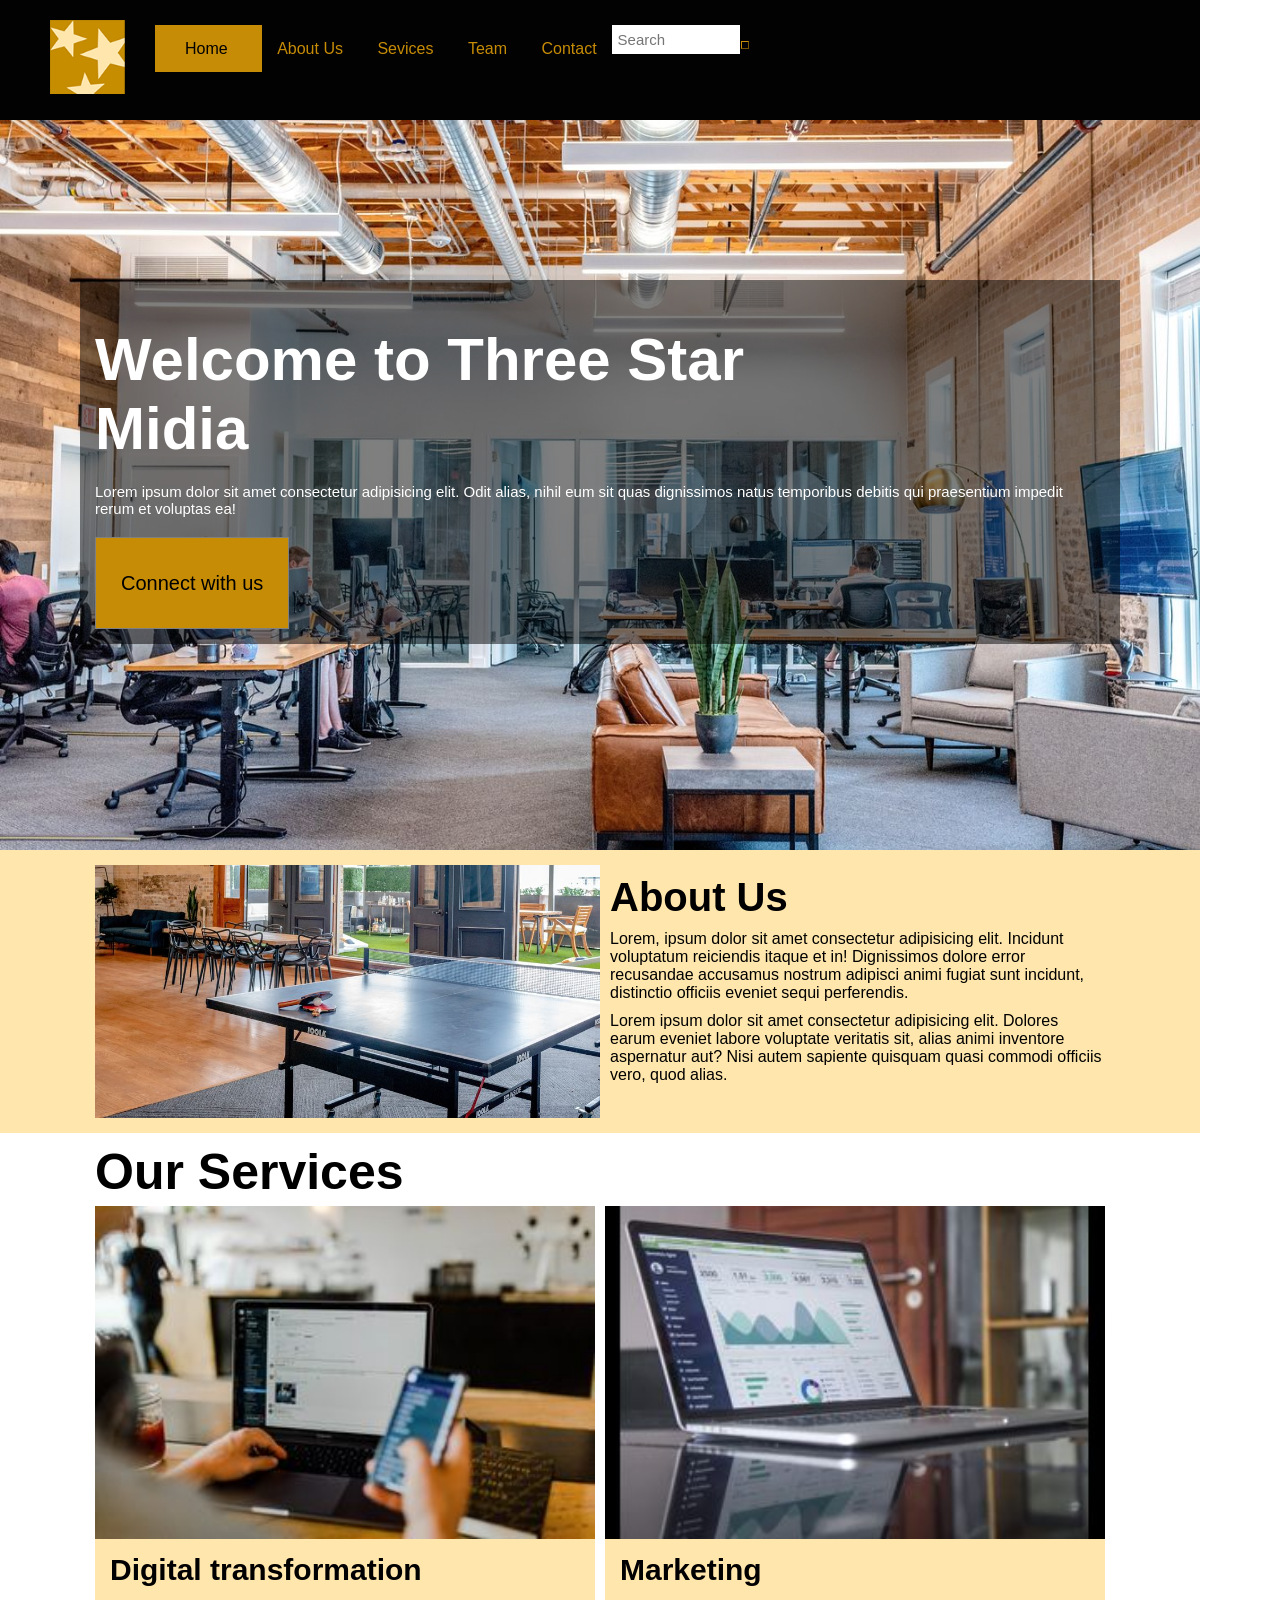
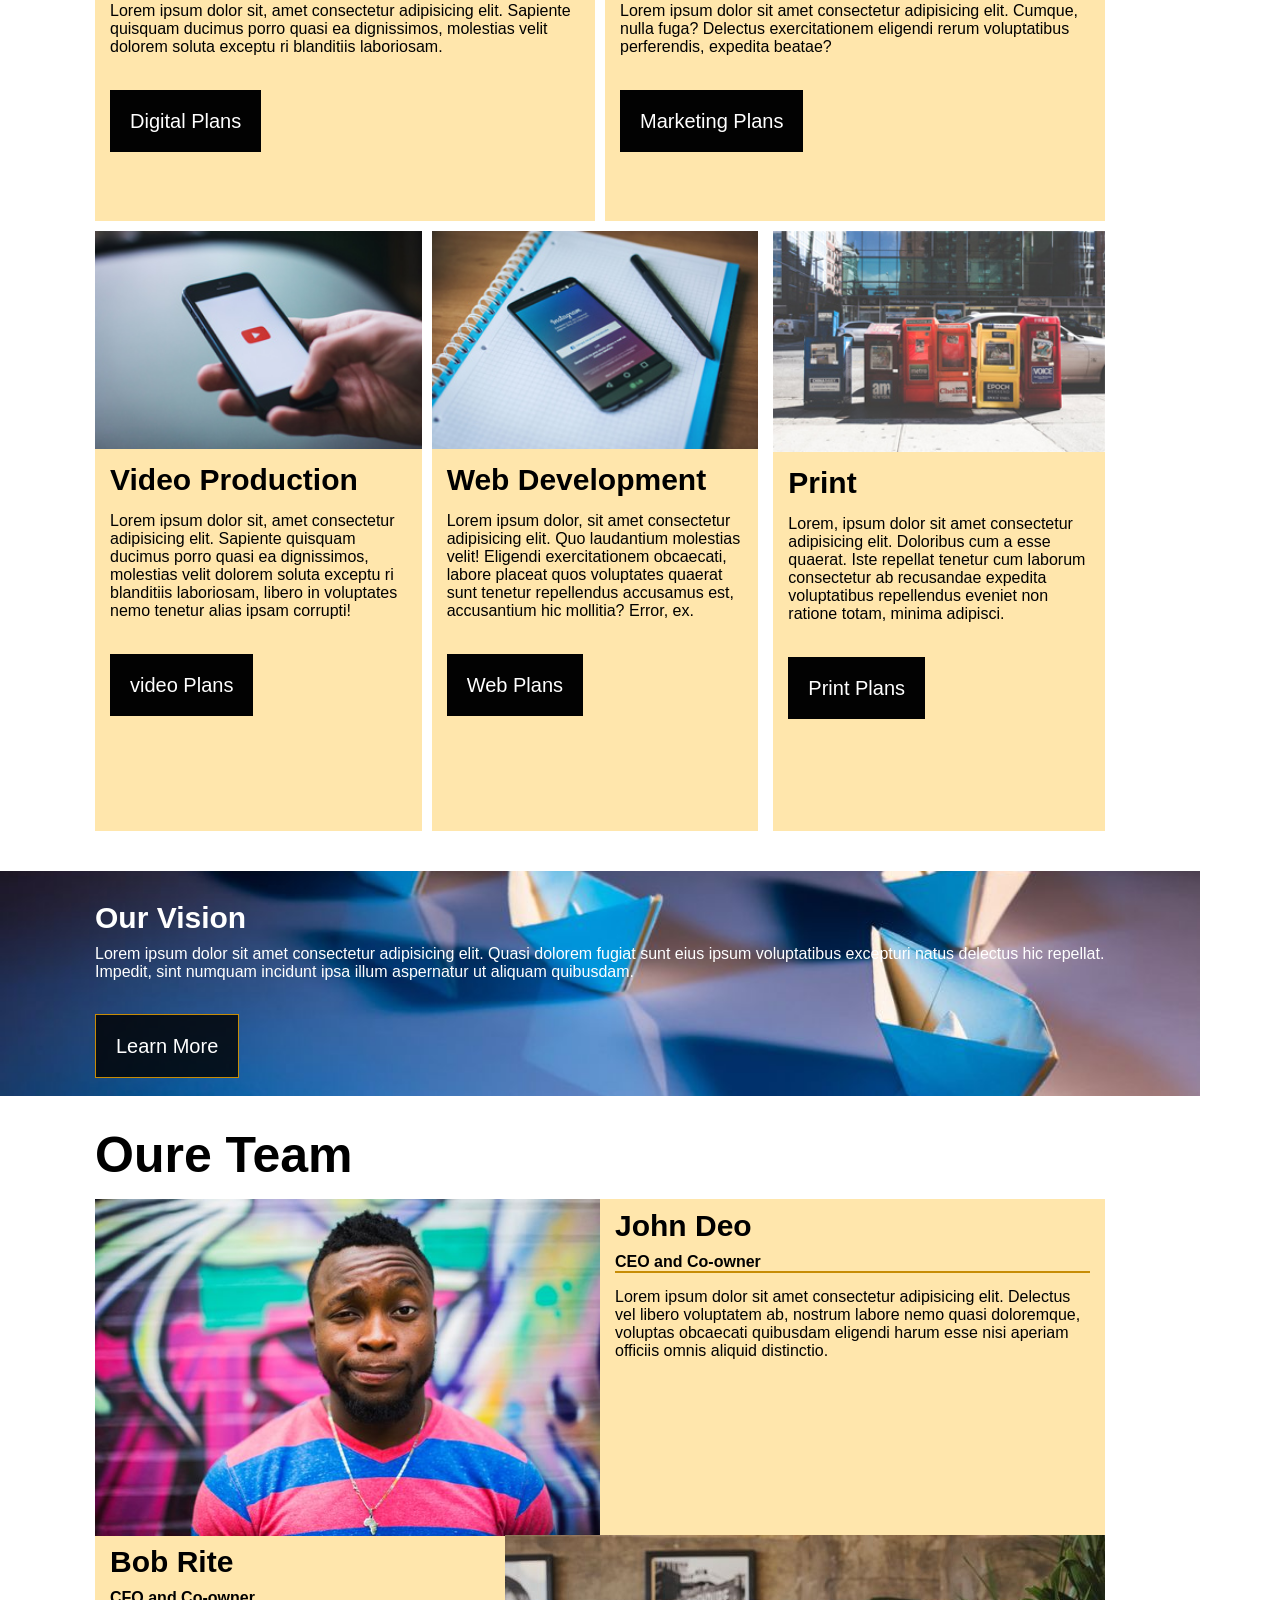
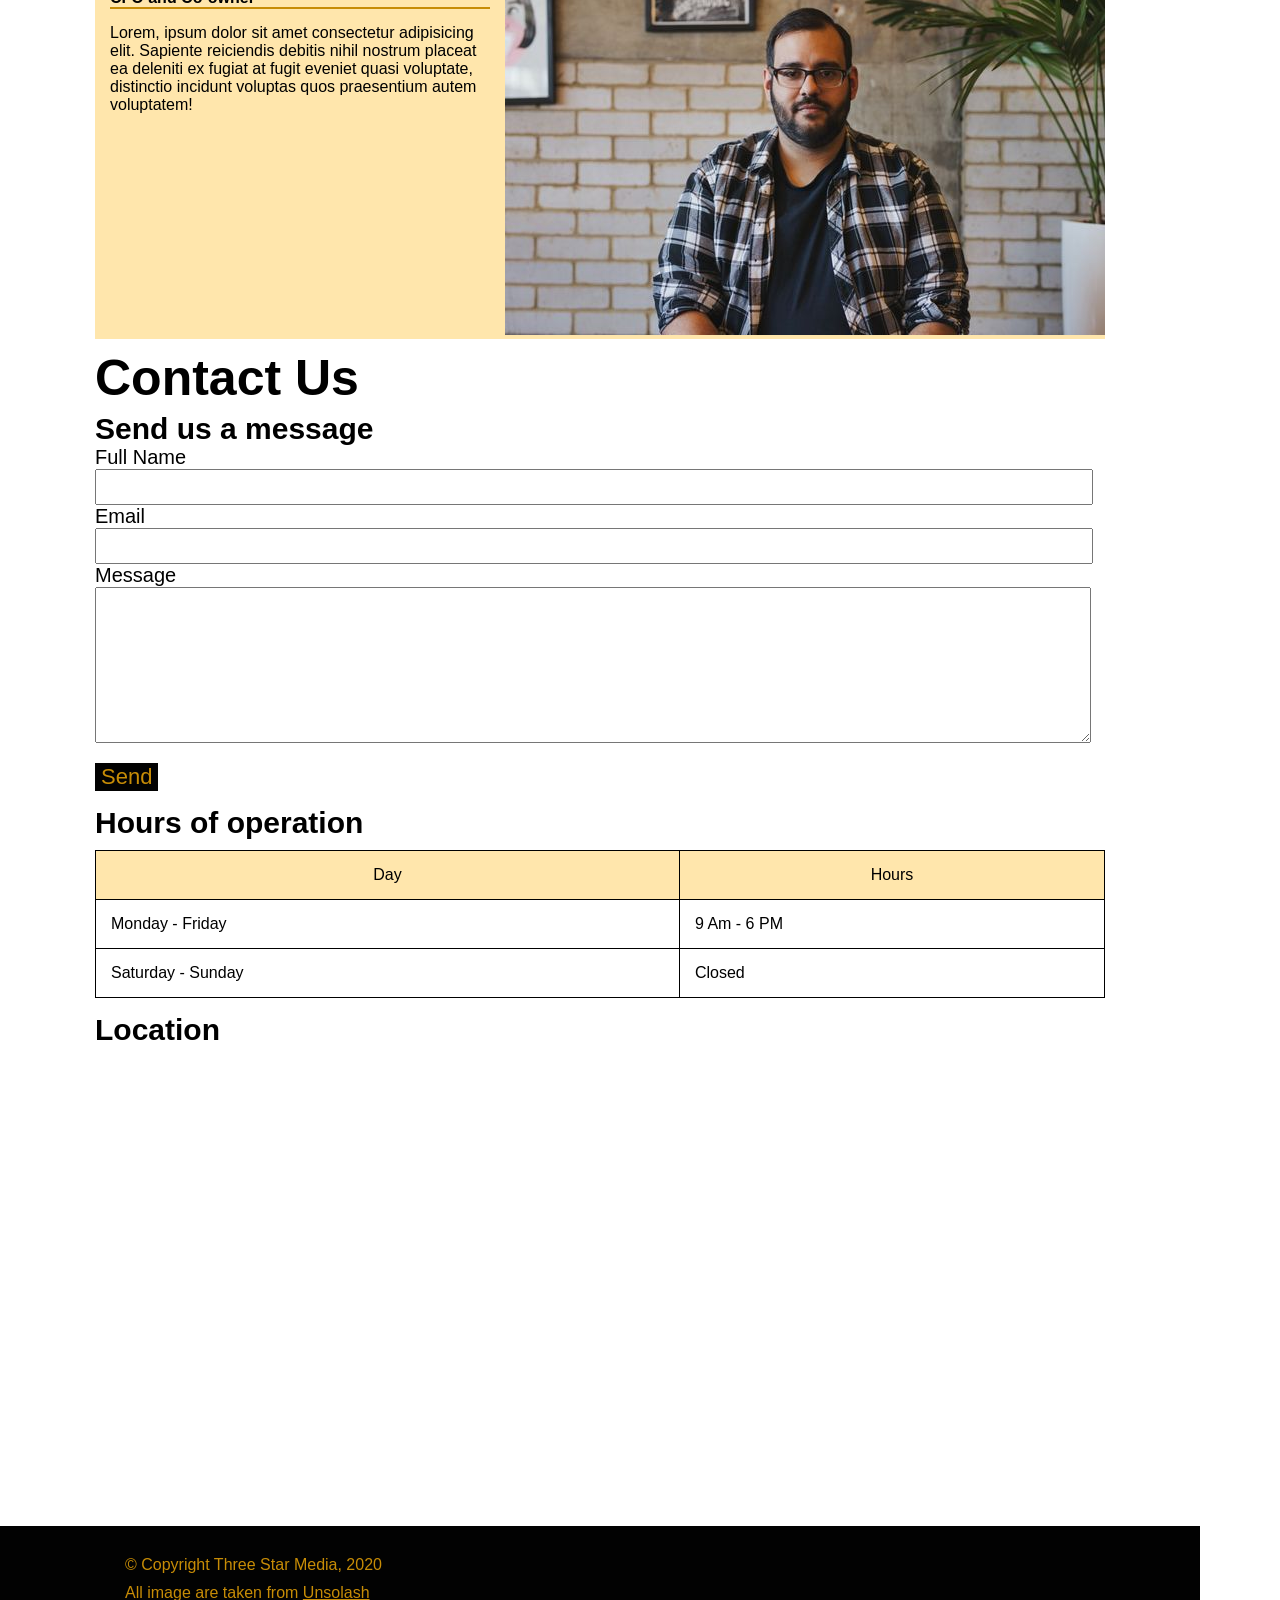
==== commit 514a0faf: "eddts final project" ====
--- a/final-project/index.html
+++ b/final-project/index.html
@@ -24,33 +24,33 @@
                 <div class="logo">
                     <img src="../final-project/images/logo.png" alt="logo">
                 </div>
-            </div>
-            <!-- navigation -->
-            <nav class="container">
-                <ul class="navbar">
-                    <li class="navitem">
-                        <a href="#">Home</a>
-                    </li>
-                    <li class="naveitem">
-                        <a href="#">About Us</a>
-                    </li>
-                    <li class="naveitem">
-                        <a href="#">Sevices</a>
-                    </li>
-                    <li class="naveitem">
-                        <a href="#">Team</a>
-                    </li>
-                    <li class="naveitem">
-                        <a href="#">Contact</a>
-                    </li>
-                </ul>
-            </nav>
-            <div class="search-container">
-                <form>
-                    <input type="text" placeholder="Search" name="search">
-                    <button type="submit"><i class="im im-magnifier" style="color: #c78c06;"></i></button>
-                </form>
-            </div>
+
+                <!-- navigation -->
+                <nav class="container">
+                    <ul class="navbar">
+                        <li class="navitem">
+                            <a href="#">Home</a>
+                        </li>
+                        <li class="navitem">
+                            <a href="#">About Us</a>
+                        </li>
+                        <li class="navitem">
+                            <a href="#">Sevices</a>
+                        </li>
+                        <li class="navitem">
+                            <a href="#">Team</a>
+                        </li>
+                        <li class="navitem">
+                            <a href="#">Contact</a>
+                        </li>
+                    </ul>
+                </nav>
+                <div class="search-container">
+                    <form>
+                        <input type="text" placeholder="Search" name="search">
+                        <button class="bb" type="submit"><i class="im im-magnifier" style="color: #c78c06;"></i></button>
+                    </form>
+                </div>
         </header>
 
         <main>
@@ -62,12 +62,12 @@
                         <p class="w2">
                             Lorem ipsum dolor sit amet consectetur adipisicing elit. Odit alias, nihil eum sit quas
                             dignissimos natus temporibus debitis qui praesentium impedit rerum et voluptas ea!
-                            Perferendis dolorum dolor ratione optio.
+                            <div></div>
                         </p>
                     </div>
                     <div class="block3">
 
-                        <a href="https://aworld.app.link/RuGYTvUs2Z" target="_blank">Connect with us <i
+                        <a href="https://aworld.app.link/RuGYTvUs2Z" class="contact" target="_blank">Connect with us <i
                                 class="im im-play"></i></a>
 
 
@@ -83,10 +83,11 @@
                     </div>
                     <div class="block2">
                         <h2>About Us</h2>
-                        <p>Lorem, ipsum dolor sit amet consectetur adipisicing elit. Incidunt voluptatum reiciendis
+                        <p class="p1">Lorem, ipsum dolor sit amet consectetur adipisicing elit. Incidunt voluptatum reiciendis
                             itaque
                             et in! Dignissimos dolore error recusandae accusamus nostrum adipisci animi fugiat sunt
                             incidunt, distinctio officiis eveniet sequi perferendis.</p>
+                            
                         <p>Lorem ipsum dolor sit amet consectetur adipisicing elit. Dolores earum eveniet labore
                             voluptate
                             veritatis sit, alias animi inventore aspernatur aut? Nisi autem sapiente quisquam quasi
@@ -103,15 +104,18 @@
                 <div class="Services">
                     <div class="DigitalPlans">
                         <img src="../final-project/images/digital.jpg" alt="digital">
-                        <div class="Dogital">
-                            <h3>Digital Transformation</h3>
-                            <p>Lorem ipsum dolor sit amet consectetur adipisicing elit. Esse voluptas perspiciatis minus
-                                odio vitae ipsum. Vel, officiis! Voluptatibus architecto nam necessitatibus similique
-                                obcaecati, libero, temporibus quia hic magnam tempora omnis?</p>
-                            <div class="DgitalPlans_button">
-                                <a href="https://aworld.app.link/RuGYTvUs2Z" target="_blank">Digital Plans <i class="im im-play"></i></a>
-                               
-                               
+                        <div class="Digital">
+                            <h3>Digital transformation</h3>
+                            <p>Lorem ipsum dolor sit, amet consectetur adipisicing
+                                elit. Sapiente quisquam ducimus porro quasi ea
+                                dignissimos, molestias velit dolorem soluta exceptu
+                                ri blanditiis laboriosam.
+                            </p>
+                            <div class="DigitalPlans_button">
+                                <a href="https://aworld.app.link/RuGYTvUs2Z" class="contact" target="_blank">Digital
+                                    Plans <i class="im im-play"></i></a>
+
+
                             </div>
                         </div>
                     </div>
@@ -123,20 +127,17 @@
                             <h3>Marketing</h3>
                             <p>Lorem ipsum dolor sit amet consectetur adipisicing elit. Cumque, nulla fuga? Delectus
                                 exercitationem
-                                eligendi rerum voluptatibus perferendis, expedita beatae? Itaque adipisci, fuga eaque
-                                omnis
-                                nemo
-                                libero ducimus laboriosam esse in?</p>
+                                eligendi rerum voluptatibus perferendis, expedita beatae? </p>
                             <div class="MarketingPlans_button">
-                                <a href="#" target="_blank">Marketing Plans<i class="im im-play"></i></a>
-                                
-                                
+                                <a href="#" target="_blank" class="contact">Marketing Plans<i class="im im-play"></i></a>
+
+
                             </div>
                         </div>
                     </div>
 
                     <div class="VideoPlans">
-                        <img src="../final-project/images/video.jpg" alt="">
+                        <img src="../final-project/images/video.jpg" alt="VidioPlans">
                         <div class="Video">
                             <h3>Video Production</h3>
                             <p>Lorem ipsum dolor sit, amet consectetur adipisicing
@@ -145,9 +146,10 @@
                                 ri blanditiis laboriosam, libero in voluptates nemo
                                 tenetur alias ipsam corrupti!</p>
                             <div class="VideoPlans_button">
-                                <a href="https://aworld.app.link/RuGYTvUs2Z" target="_blank">video Plans <i class="im im-play"></i></a>
-                               
-                               
+                                <a href="https://aworld.app.link/RuGYTvUs2Z" class="contact" target="_blank">video Plans <i
+                                        class="im im-play"></i></a>
+
+
                             </div>
                         </div>
                     </div>
@@ -160,12 +162,13 @@
                                 Eligendi exercitationem obcaecati, labore placeat quos voluptates quaerat sunt tenetur
                                 repellendus accusamus est, accusantium hic mollitia? Error, ex.</p>
                             <div class="WebPlans_button">
-                                <a href="https://aworld.app.link/RuGYTvUs2Z" target="_blank">Web Plans <i class="im im-play"></i></a>
-                            </div>
-                        </div>
-                    </div>
-
-                    <div class="PrintPlants">
+                                <a href="https://aworld.app.link/RuGYTvUs2Z" class="contact" target="_blank">Web Plans <i
+                                        class="im im-play"></i></a>
+                            </div>
+                        </div>
+                    </div>
+
+                    <div class="PrintPlans">
                         <img src="../final-project/images/print.jpg" alt="print">
                         <div class="Print">
                             <h3>Print</h3>
@@ -175,22 +178,23 @@
                                 eveniet
                                 non ratione totam, minima adipisci.</p>
                             <div class="PrintPlans_button">
-                                <a href="https://aworld.app.link/RuGYTvUs2Z" target="_blank">Print Plans <i class="im im-play"></i></a>
-                                </div>
+                                <a href="https://aworld.app.link/RuGYTvUs2Z"  class="contact" target="_blank">Print Plans <i
+                                        class="im im-play"></i></a>
+                            </div>
                         </div>
                     </div>
                 </div>
             </section>
             <section>
                 <div class="Vision">
-                    <img src="../final-project/images/vision.jpg" alt="vision">
+                
                     <h3>Our Vision</h3>
                     <p>Lorem ipsum dolor sit amet consectetur adipisicing elit. Quasi dolorem fugiat sunt eius ipsum
                         voluptatibus excepturi natus delectus hic repellat. Impedit, sint numquam incidunt ipsa
-                        illum
-                        aspernatur ut aliquam quibusdam.</p>
+                        illum aspernatur ut aliquam quibusdam.</p>
                     <div class="Vision_button">
-                        <a href="https://aworld.app.link/RuGYTvUs2Z" target="_blank">Learn More <i class="im im-play"></i></a>
+                        <a href="https://aworld.app.link/RuGYTvUs2Z" class="contact" target="_blank">Learn More <i
+                                class="im im-play"></i></a>
                     </div>
                 </div>
             </section>
@@ -228,35 +232,36 @@
             </section>
 
             <!-- section five - contact us -->
+
             <section class="contact_Section">
                 <h2>Contact Us</h2>
-                <!-- send us a message -->
+                <!-- -- Part of 1 - Send us a message -- -->
                 <div class="contact">
                     <div class="SendMessage">
                         <h3>Send us a message</h3>
-                        <form action="thanks.html">
-                            <!-- mane -->
-                            <div class="Fullname">
-                                <label for="Fullname">Full Name</label>
-                                <br>
-                                <input type="text" id="Fullname" name="Fullname" style="height: 30px;">
-                            </div>
-                            <!-- email -->
-                            <div class="Email">
-                                <label for="Email">Email</label>
-                                <br>
-                                <input type="text" name="Email" id="Email" style="height: 30px;">
-                            </div>
-                            <!-- message  -->
-                            <div class="Message">
-                                <label for="Message">Message</label>
-                                <br>
-                                <textarea name="Message" id="Message" cols="30" rows="10"></textarea>
-                            </div>
-                            <div class="SendButton">
-                                <button type="submit">Send</button>
-                            </div>
-                        </form>
+                        <!-- Name -->
+                        <div class="Fullmane">
+                            <label for="Fullname">Full Name</label>
+                            <br>
+                            <input type="text" id="Fullname" name="Fullname" style="height: 30px;">
+                        </div>
+                        <!-- Email -->
+                        <div class="Email">
+                            <label for="Email"> Email</label>
+                            <br>
+                            <input type="text" id="Email" name="Email" style="height: 30px;">
+                        </div>
+                        <!-- Message -->
+                        <div class="Message">
+                            <label for="Message">Message</label>
+                            <br>
+                            <textarea name="Message" id="Message" cols="30" rows="10"></textarea>
+                        </div>
+                        <div class="SendButton">
+                            <button type="button" class="contact">
+                                <a href="">Send</a>
+                            </button>
+                        </div>
                     </div>
                 </div>
 
@@ -298,7 +303,7 @@
         <!-- footer -->
         <footer>
             <div class="footer_content">
-                <p>&copy; Copyright Three Star Media, 2020</p>
+                <p class="p1">&copy; Copyright Three Star Media, 2020</p>
                 <p>All image are taken from <u>Unsolash</u></p>
             </div>
         </footer>
--- a/final-project/css/main.css
+++ b/final-project/css/main.css
@@ -84,12 +84,12 @@
 mark,
 audio,
 video {
-    margin: 0;
-    padding: 0;
-    border: 0;
-    font-size: 100%;
-    font: inherit;
-    vertical-align: baseline;
+  margin: 0;
+  padding: 0;
+  border: 0;
+  font-size: 100%;
+  font: inherit;
+  vertical-align: baseline;
 }
 
 /* HTML5 display-role reset for older brow
@@ -140,24 +140,1289 @@
 --------------------------------------- */
 
 html {
-    font-family: 'Open Sans', sans-serif;
+  font-family: 'Open Sans', sans-serif;
 }
 
 /* styles applied Mobile */
 @media screen and (max-width: 760px) {
-    
-}
-
-.block3 {
+
+  .header {
+    padding: 15px;
+    background-color: rgb(2, 2, 2);
+  }
+
+  .logo {
+    background-size:  10px;
+    padding: 20px 20px 20px 0px;
+    background-color: #c78c06;
+  }
+
+  .navbar {
+    display: flex;
+    flex-direction: column;
+    text-align: center;
+  }
+
+  .navitem {
+    list-style: none;
+  }
+
+  .navitem:nth-child(2) {
+    margin: 20px;
+  }
+
+  .navitem:nth-child(3) {
+    margin: 20px;
+  }
+
+  .navitem:nth-child(4) {
+    margin: 20px;
+  }
+
+  .navitem:nth-child(5) {
+    margin: 20px;
+  }
+
+  ul a {
+    color: #c78c06;
+    text-decoration: none;
+    font-size: 1em;
+  }
+
+  .navitem:nth-child(1) {
+    background-color: #c78c06;
+    width: 100%;
+  }
+
+  .navitem:nth-child(1) a {
+    color: black;
+  }
+
+  .header .search-container {
+    float: none;
+    position: relative;
+
+  }
+
+  .header input[type=text] {
+    padding: 6px;
+    font-size: 17px;
+    border: none;
+    margin: 0px;
+    width: 88%;
+  }
+
+  .header .search-container button {
+    float: none;
+    padding: 6px 10px;
+    margin-left: -3px;
+    background: rgb(2, 2, 2);
+    font-size: 15px;
+    border-width: 1px;
+    border-color: #c78c06;
+    cursor: pointer;
+  }
+
+  /* -------------------welcome page------------ */
+
+  .part1 {
+    background: url(../images/main-banner.jpg);
+    background-position: 55% 55%;
+    background-size: cover;
+    height: 570px;
+  }
+
+  .Welcome {
+    position: absolute;
+    padding: 15px;
+    margin-top: 80px;
+    text-align: left;
+    background: rgba(0, 0, 0, 0.5);
+    background-position: inherit;
+    color: #fff
+  }
+
+  .headerContainer {
+    padding-top: 10px;
+    background-color: black;
+  }
+
+  .w1 {
+    margin-top: 30px;
+    font-size: 60px;
+    font-weight: bolder;
+    text-align: left;
+    color: white;
+  }
+
+  .w2 {
+    margin-top: 20px;
+    font-size: 15px;
+    text-align: left;
+    color: white;
+  }
+
+  .Welcome .contact {
+    height: 100px;
+    padding: 10px 5px 10px 5px;
+    line-height: 50px;
+    width: 250px;
+    margin-top: 15px;
+    background-color: #c78c06;
+    border: none;
+    cursor: pointer;
+  }
+
+  .block3 {
+    margin-top: 20px;
+    background-color: #c78c06;
     text-decoration: none;
     display: inline-block;
     border: 1px solid grey;
-    border-radius: 4px;
     padding: 20px;
-}
-
-.block3:hover,
-.block3:focus {
-    background-color: #00ADD8;
+  }
+  
+  .block3:hover,
+  .block3:focus {
     color: inherit;
-}+  }
+
+  .contact {
+    text-decoration: none;
+    color: black;
+    font-size: 20px;
+  }
+
+  /* ------------About us page----------- */
+
+  .Aboutus {
+    background-color: #ffe6ac;
+    padding: 15px;
+}
+
+.Aboutus .block1 img {
+    width: 100%;
+}
+
+.Aboutus h2 {
+    font-size: 40px;
+    font-weight: bolder;
+    margin: 10px 0 10px 0;
+}
+
+/* ---------Our service page---------- */
+
+h2 {
+  font-size: 50px;
+  font-weight: bolder;
+  margin: 10px 0 10px 15px;
+}
+
+/* ------------ Our Service page / Digital plans------- */
+
+.DigitalPlans img {
+  width: 100%;
+}
+
+.DigitalPlans {
+  background-size: cover;
+  background-color: #ffe6ac;
+  margin-left: 15px;
+  margin-right: 15px;
+}
+
+.Digital h3 {
+  font-size: 30px;
+  font-weight: bolder;
+  margin: 10px 0 10px 15px;
+}
+
+.Digital p {
+  margin-left: 15px;
+  margin-bottom: 15px;
+}
+
+.DigitalPlans_button .contact {
+  height: 100px;
+  padding: 20px;
+  line-height: 100px;
+  width: 250px;
+  margin-top: 15px;
+  background-color: rgb(2, 2, 2);
+  border: none;
+  cursor: pointer;
+  margin: 15px;
+  }
+
+.DigitalPlans_button a {
+  text-decoration: none;
+  color: white;
+  font-size: 20px;
+  margin-right: 20px;
+}
+
+.DigitalPlans_button i {
+  margin-left: 8PX;
+}
+
+/* ----------Marketing Plans ----------- */
+
+.MarketingPlans img {
+  width: 100%;
+}
+
+.MarketingPlans {
+  background-color: #ffe6ac;
+  margin-left: 15px;
+  margin-right: 15px;
+  margin-top: 15px;
+}
+
+.Marketing h3 {
+  font-size: 30px;
+  font-weight: bolder;
+  margin: 10px 0 10px 15px;
+}
+
+.Marketing p {
+  margin-left: 15px;
+  margin-bottom: 15px;
+}
+
+.MarketingPlans_button .contact {
+  height: 100px;
+  padding: 20px;
+  line-height: 100px;
+  width: 250px;
+  margin-top: 15px;
+  background-color: rgb(2, 2, 2);
+  border: none;
+  cursor: pointer;
+  margin: 15px;
+}
+
+.MarketingPlans_button a {
+  text-decoration: none;
+  color: white;
+  font-size: 20px;
+  margin-right: 20px;
+}
+
+.MarketingPlans_button i {
+  color: white;
+  margin-left: 10px;
+}
+
+/* -------------Video Production -------------- */
+
+.VideoPlans img {
+  width: 100%;
+}
+
+.VideoPlans {
+  background-color: #ffe6ac;
+  margin-left: 15px;
+  margin-right: 15px;
+  margin-top: 15px;
+}
+
+.Video h3 {
+  font-size: 30px;
+  font-weight: bolder;
+  margin: 10px 0 10px 15px;
+}
+
+.Video p {
+  margin-left: 15px;
+  margin-bottom: 15px;
+}
+
+.VideoPlans_button .contact {
+  height: 100px;
+  padding: 20px;
+  line-height: 100px;
+  width: 250px;
+  margin-top: 15px;
+  background-color: rgb(2, 2, 2);
+  border: none;
+  cursor: pointer;
+  margin: 15px;
+}
+
+.VideoPlans_button a {
+  text-decoration: none;
+  color: white;
+  font-size: 20px;
+  margin-right: 20px;
+}
+
+.VideoPlans_button i {
+  color: white;
+}
+
+/* ---------------- Web Development------ */
+
+.WebPlans img {
+  width: 100%;
+}
+
+.WebPlans {
+  background-color: #ffe6ac;
+  margin-left: 15px;
+  margin-right: 15px;
+  margin-top: 15px;
+}
+
+.Web h3 {
+  font-size: 30px;
+  font-weight: bolder;
+  margin: 10px 0 10px 15px;
+}
+
+.Web p {
+  margin-left: 15px;
+  margin-bottom: 15px;
+}
+
+.WebPlans_button .contact {
+  height: 100px;
+  padding: 20px;
+  line-height: 100px;
+  width: 250px;
+  margin-top: 15px;
+  background-color: rgb(2, 2, 2);
+  border: none;
+  cursor: pointer;
+  margin: 15px;
+}
+
+.WebPlans_button a {
+  text-decoration: none;
+  color: white;
+  font-size: 20px;
+  margin-right: 20px;
+}
+
+.WebPlans_button i {
+  color: white;
+}
+
+/* ----------- Print ------------ */
+
+.PrintPlans img {
+  width: 100%;
+}
+
+.PrintPlans {
+  background-color: #ffe6ac;
+  margin-left: 15px;
+  margin-right: 15px;
+  margin-top: 15px;
+}
+
+.Print h3 {
+  font-size: 30px;
+  font-weight: bolder;
+  margin: 10px 0 10px 15px;
+}
+
+.Print p {
+  margin-left: 15px;
+  margin-bottom: 15px;
+}
+
+.PrintPlans_button .contact {
+  height: 100px;
+  padding: 20px;
+  line-height: 100px;
+  width: 250px;
+  margin-top: 15px;
+  background-color: rgb(2, 2, 2);
+  border: none;
+  cursor: pointer;
+  margin: 15px;
+}
+
+.PrintPlans_button a {
+  text-decoration: none;
+  color: white;
+  font-size: 20px;
+  margin-right: 20px;
+}
+
+.PrintPlans_button i {
+  color: white;
+}
+
+/*  -------------- Our Vision --------------- */
+
+.Vision{
+  background: url(../images/vision.jpg);
+  background-position: 55% 55%;
+  background-size: cover;
+  width: 100%;
+  margin-top: 25px;
+  margin-bottom: 30px;
+}
+
+.Vision h3 {
+  font-size: 30px;
+  font-weight: bolder;
+  padding: 30px 0px 10px 15px;
+  color: white;
+}
+
+.Vision p {
+  margin-left: 15px;
+  margin-right: 15px;
+  color: white;
+  margin-bottom: 15px;
+}
+
+.Vision_button .contact {
+  height: 100px;
+  padding: 20px;
+  line-height: 100px;
+  width: 250px;
+  margin-top: 15px;
+  background-color: rgb(0, 0, 0, 0.8);
+  border: 1px solid #c78c06;
+  cursor: pointer;
+  margin: 15px;
+}
+
+.Vision_button a {
+  text-decoration: none;
+  color: white;
+  font-size: 20px;
+  margin-right: 20px;
+}
+
+.Vision_button i {
+  color: white;
+}
+
+/* ------------- John Deo ------------ */
+
+.John_img img{
+  width: 100%;
+}
+
+.John {
+  background-color: #ffe6ac;
+  margin-left: 15px;
+  margin-right: 15px;
+  margin-top: 15px;
+}
+
+.John h3 {
+  font-size: 30px;
+  font-weight: bolder;
+  margin: 10px 0 10px 15px;
+}
+
+.John p {
+  margin-bottom: 20px;
+  padding: 15px;
+}
+
+.John h4{
+  font-weight: bold;
+  margin-left: 15px;
+  margin-right: 15px;
+  border-bottom: 2px solid #c78c06;
+}
+
+/* -------------- Bob Rite ------------ */
+
+.Bob_img img{
+  width: 100%;
+}
+
+.Bob {
+  background-color: #ffe6ac;
+  margin-left: 15px;
+  margin-right: 15px;
+  margin-top: 15px;
+}
+
+.Bob h3 {
+  font-size: 30px;
+  font-weight: bolder;
+  margin: 10px 0 10px 15px;
+}
+
+.Bob p {
+  margin-bottom: 20px;
+  padding: 15px;
+}
+
+.Bob h4{
+  font-weight: bold;
+  margin-left: 15px;
+  margin-right: 15px;
+  border-bottom: 2px solid #c78c06;
+}
+
+/* ------------- Contact Us ------------- */
+
+.SendMessage h3{
+  font-size: 30px;
+  font-weight: bolder;
+}
+
+.SendMessage{
+  margin-left: 15px;
+  margin-right: 15px;
+}
+
+#Fullname,#Email,#Message {
+  width: 98%;
+}
+
+.SendButton .contact {
+  margin-top: 15px;
+  background-color: rgb(2,2,2);
+  margin: 15px 0 0px 0;
+  border: none;
+}
+
+.SendButton a {
+  text-decoration: none;
+  color: #c78c06;
+  font-size: 22px;
+}
+
+/* ---------------- Hours of operation ---------- */
+
+.Hoursofoperation h3{
+  font-size: 30px;
+  font-weight: bolder;
+  margin-bottom: 10px;
+}
+.Hoursofoperation{
+  margin: 15px;
+}
+
+table, th, td {
+  border: 1px solid black;
+}
+table {
+  width: 100%;
+  border-collapse: collapse;
+}
+#day,#hours{
+  background: #ffe6ac;
+}
+#day,#hours,#monday,#am,#saturday,#closed{
+  padding: 15px;
+}
+
+/* ------------- Location -------------- */
+
+.location h3{
+  font-size: 30px;
+  font-weight: bolder;
+  margin-bottom: 10px;
+}
+.location{
+  margin: 15px;
+}
+.location iframe{
+  width: 100%;
+}
+
+/*  ------------ Footer --------------- */
+
+footer {
+  background-color: rgb(2, 2, 2);
+  height: 100px;
+}
+footer .footer_content{
+color: #c78c06;
+margin-left: 15px;
+padding-top: 30px;
+}
+
+.p1 {
+  margin-bottom: 10px;
+}
+
+}
+
+
+
+
+/* ----------- Media Query up 760px ---------*/
+
+
+@media screen and (min-width: 760px) {
+    
+  #all{
+      width: 1200px;
+      align-content: center;
+  }
+  header {
+      padding:0;
+      background-color: rgb(2, 2, 2);
+      height: 120px;
+      display:grid;
+      
+  }
+
+  .header{
+     margin-top: 20px;   
+    display: flex;
+    flex-direction: row;
+    align-content: center;
+    width: 100%;
+}
+
+header .logo img{
+  width: 75px;
+  margin-left: 50px;
+}
+
+.navbar {
+  margin-top: 20px;
+  margin-left: 30px;
+  
+}
+
+.navitem {
+  list-style: none;
+  display:inline;
+  padding: 15px;
+}
+
+
+ul a {
+  color: #c78c06;
+  text-decoration: none;
+  font-size: 1em;
+}
+
+.navitem:nth-child(1) {
+  background-color: #c78c06;
+  padding: 15px 30px 15px 30px;
+  
+}
+
+.navitem:nth-child(1) a {
+  color: black;
+}
+
+
+.header .search-container {
+  margin-top: 5px;
+  float: none;
+  position: relative;
+  margin-right: 40px;
+}
+
+.header input[type=text] {
+  padding: 6px;
+  font-size: 15px;
+  border: none;
+  margin: 0px;
+  width: 55%;
+}
+
+.header .search-container button {
+  margin-top: 5px;
+  float: none; 
+  padding: 3px;
+  margin-left: -3px;
+  background: rgb(2, 2, 2);
+  font-size: 10px; 
+  border-width: 1px;
+  border-color: #c78c06;
+  cursor: pointer;
+  line-height: 10px;
+}
+
+/* ----------- welcome page---------- */
+
+.part1 {
+  background: url(../images/main-banner.jpg);
+  background-position: 55% 55%;
+  background-size: cover;
+  height: 570px;
+  padding: 80px;
+}
+
+.Welcome {
+  padding: 15px;
+  margin-top: 80px;
+  text-align: left;
+  background: rgba(0, 0, 0, 0.5);
+  background-position: inherit;
+  /* color: #fff; */
+  /* align-items: center; */
+  
+}
+
+.headerContainer {
+  padding-top: 10px;
+  background-color: black;
+
+}
+
+.w1 {
+  margin-top: 30px;
+  padding-right: 300px;
+  font-size: 60px;
+  font-weight: bolder;
+  text-align: left;
+  color: white;
+}
+
+.w2 {
+  margin-top: 20px;
+  font-size: 15px;
+  text-align: left;
+  color: white;
+}
+
+.Welcome .contact {
+  height: 100px;
+  padding: 10px 5px 10px 5px;
+  line-height: 50px;
+  width: 250px;
+  margin-top: 15px;
+  background-color: #c78c06;
+  border: none;
+  cursor: pointer;
+}
+
+.contact{
+  text-decoration: none;
+  color: black;
+  font-size: 20px;
+}
+
+.block3 {
+  margin-top: 20px;
+  background-color: #c78c06;
+  text-decoration: none;
+  display: inline-block;
+  border: 1px solid grey;
+  padding: 20px;
+}
+
+/* ----------About Us ------------ */
+
+.Aboutus {
+  background-color: #ffe6ac;
+  padding: 15px;
+  padding: 15px 95px 15px 95px;
+  display:grid;
+  grid-template-columns:repeat(2,1fr);
+ 
+}
+.block1 img{
+  float: left;
+  width: 100%;
+  margin-right: 15px;
+}
+
+.Aboutus h2 {
+  font-size: 40px;
+  font-weight: bolder;
+  margin: 10px 0 10px 10px;
+}
+.Aboutus p{
+  margin: 10px 0 10px 10px;
+}
+
+/* ----------our service ------------- */
+
+h2 {
+  font-size: 50px;
+  font-weight: bolder;
+  margin: 10px 0 5px 95px;
+}
+.Services {
+  display:grid;
+  grid-template-columns:repeat(6,1fr);
+  grid-template-rows:repeat(2,1fr);
+  padding-left:80px;
+  padding-right:80px;
+}
+
+.Services .DigitalPlans{
+  grid-column: span 3;
+}
+.Services .MarketingPlans{
+  grid-column: span 3;
+}
+.Services .VideoPlans{
+  grid-column: span 2;
+}
+.Services .WebPlans{
+  grid-column: span 2;
+}
+.Services .PrintPlans{
+  grid-column: span 2;
+}
+
+/* ------------Didital Plans ----------- */
+
+.DigitalPlans img {
+  width: 100%;
+}
+
+.DigitalPlans {
+  background-color: #ffe6ac;
+  margin:0px 5px 5px 15px;
+}
+
+.Digital h3 {
+  font-size: 30px;
+  font-weight: bolder;
+  margin: 10px 0 10px 15px;
+}
+
+.Digital p {
+  margin: 15px;
+}
+
+.DigitalPlans_button .contact {
+  height: 100px;
+  padding: 20px;
+  line-height: 100px;
+  width: 100%;
+  background-color: rgb(2, 2, 2);
+  border: none;
+  cursor: pointer;
+  margin: 15px;
+}
+
+.DigitalPlans_button{
+  margin-right: 30px;
+}
+
+
+.DigitalPlans_button a {
+  text-decoration: none;
+  color: white;
+  font-size: 20px;
+  margin-right: 20px;
+}
+
+.DigitalPlans_button i {
+  color: white;
+}
+
+/* -------------Marketing Plants ------------- */
+
+.MarketingPlans img {
+  width: 100%;
+}
+
+.MarketingPlans {
+  background-color: #ffe6ac;
+  margin:0px 15px 5px 5px;
+}
+
+.Marketing h3 {
+  font-size: 30px;
+  font-weight: bolder;
+  margin: 10px 0 10px 15px;
+}
+
+.Marketing p {
+  margin: 15px;
+}
+
+.MarketingPlans_button .contact {
+  height: 100px;
+  padding: 20px;
+  line-height: 100px;
+  width: 100%;
+  margin-top: 15px;
+  background-color: rgb(2, 2, 2);
+  border: none;
+  cursor: pointer;
+  margin: 15px;
+}
+
+
+.MarketingPlans_button{
+  margin-right: 30px;
+}
+
+.MarketingPlans_button a {
+  text-decoration: none;
+  color: white;
+  font-size: 20px;
+  margin-right: 20px;
+}
+
+.MarketingPlans_button i {
+  color: white;
+}
+
+/* ----------------- Video Production ----------- */
+
+.VideoPlans img {
+  width: 100%;
+}
+
+.VideoPlans {
+  background-color: #ffe6ac;
+  margin:5px 5px 15px 15px;
+  height: 600px;
+}
+
+.Video h3 {
+  font-size: 30px;
+  font-weight: bolder;
+  margin: 10px 0 10px 15px;
+}
+
+.Video p {
+  margin: 15px;
+}
+
+.VideoPlans_button .contact {
+  height: 100px;
+  padding: 20px;
+  line-height: 100px;
+  width: 100%;
+  margin-top: 15px;
+  background-color: rgb(2, 2, 2);
+  border: none;
+  cursor: pointer;
+  margin: 15px;
+}
+
+.VideoPlans_button{
+  margin-right: 30px;
+}
+.VideoPlans_button a {
+  text-decoration: none;
+  color: white;
+  font-size: 20px;
+  margin-right: 20px;
+}
+
+.VideoPlans_button i {
+  color: white;
+}
+
+/* ----------------- Our Service ---------- */
+
+.WebPlans img {
+  width: 100%;
+}
+
+.WebPlans {
+  background-color: #ffe6ac;
+  margin:5px 15px 15px 5px;
+  height: 600px;
+}
+
+.Web h3 {
+  font-size: 30px;
+  font-weight: bolder;
+  margin: 10px 0 10px 15px;
+}
+.Web p {
+  margin: 15px 15px 15px ;
+}
+
+.WebPlans_button .contact {
+  height: 100px;
+  padding: 20px;
+  line-height: 100px;
+  width: 100%;
+  margin-top: 15px;
+  background-color: rgb(2, 2, 2);
+  border: none;
+  cursor: pointer;
+  margin: 15px;
+}
+.WebPlans_button{
+  margin-right: 30px;
+}
+
+.WebPlans_button a {  
+  text-decoration: none;
+  color: white;
+  font-size: 20px;
+  margin-right: 20px;
+}
+
+.WebPlans_button i {
+  color: white;
+}
+
+/* ------------- Print --------------- */
+
+.PrintPlans img {
+  width: 100%;
+}
+
+.PrintPlans {
+  background-color: #ffe6ac;
+  margin:5px 15px 15px 0px;
+  height: 600px;
+}
+
+.Print h3 {
+  font-size: 30px;
+  font-weight: bolder;
+  margin: 10px 0 10px 15px;
+}
+
+.Print p {
+  margin: 15px;
+
+}
+
+.PrintPlans_button .contact {
+  height: 100px;
+  padding: 20px;
+  line-height: 100px;
+  width: 100%;
+  margin-top: 15px;
+  background-color: rgb(2, 2, 2);
+  border: none;
+  cursor: pointer;
+  margin: 15px;
+}
+.PrintPlans_button{
+  margin-right: 30px;
+}
+
+.PrintPlans_button a {
+  text-decoration: none;
+  color: white;
+  font-size: 20px;
+  margin-right: 20px;
+}
+
+.PrintPlans_button i {
+  color: white;
+}
+
+/* ------------ Our Vision ------------- */
+
+.Vision{
+  background: url(../images/vision.jpg);
+  background-position: 55% 55%;
+  background-size: cover;
+  width: 100%;
+  margin-top: 25px;
+  margin-bottom: 30px;
+  
+}
+.Vision h3 {
+  font-size: 30px;
+  font-weight: bolder;
+  padding: 30px 0px 10px 95px;
+  color: white;
+}
+.Vision p {
+  margin-left: 95px;
+  margin-right: 95px;
+  color: white;
+  margin-bottom: 15px;
+}
+.Vision_button .contact {
+  height: 100px;
+  padding: 20px;
+  line-height: 100px;
+  width: 250px;
+  margin-top: 15px;
+  background-color: rgb(0, 0, 0, 0.8);
+  border: 1px solid #c78c06;
+  cursor: pointer;
+  margin: 15px;
+  margin-left: 95px;
+}
+.Vision_button a {
+  text-decoration: none;
+  color: white;
+  font-size: 20px;
+  margin-right: 20px;
+}
+
+.Vision_button i {
+  color: white;
+}
+
+/* ----------- John Deo ------------ */
+
+.OurTeam{
+  margin-left: 80px;
+  margin-right: 80px;
+}
+.John{
+  display:grid;
+  grid-template-columns:repeat(2,1fr);
+}
+.Bob {
+  display:grid;
+  grid-template-columns:repeat(2,1fr);
+}
+.Bob .Bob_block{
+  order: -1;
+}
+
+.John_img img{
+  width:100%;
+}
+
+.John {
+  background-color: #ffe6ac;
+  margin-left: 15px;
+  margin-right: 15px;
+  margin-top: 15px;
+}
+
+.John h3 {
+  font-size: 30px;
+  font-weight: bolder;
+  margin: 10px 0 10px 15px;
+}
+
+.John p {
+  margin-bottom: 20px;
+  padding: 15px;
+}
+
+.John h4{
+  font-weight: bold;
+  margin-left: 15px;
+  margin-right: 15px;
+  border-bottom: 2px solid #c78c06;
+}
+
+/* ----------------- Bob Rite ------------------ */
+
+.Bob {
+  display:grid;
+  grid-template-columns:repeat(2,1fr);
+}
+.Bob .Bob_block{
+  order: -1;
+}
+
+.Bob_img img{
+  width: 100%;
+  height: 100%;
+  object-fit:cover;
+  
+}
+
+.Bob {
+  background-color: #ffe6ac;
+  margin-left: 15px;
+  margin-right: 15px;
+  margin-top: -5px;
+}
+
+.Bob h3 {
+  font-size: 30px;
+  font-weight: bolder;
+  margin: 10px 0 10px 15px;
+}
+
+.Bob p {
+  margin-bottom: 20px;
+  padding: 15px;
+}
+
+.Bob h4{
+  font-weight: bold;
+  margin-left: 15px;
+  margin-right: 15px;
+  border-bottom: 2px solid #c78c06;
+}
+
+/* -------- Contact Us ------------- */
+
+.SendMessage h3{
+  font-size: 30px;
+  font-weight: bolder;
+}
+
+.SendMessage{
+  margin-left: 95px;
+  margin-right: 95px;
+}
+#Fullname,#Email,#Message {
+  width: 98%;
+}
+
+.SendButton .contact {
+  margin-top: 15px;
+  background-color: rgb(2,2,2);
+  margin: 15px 0 0px 0;
+  border: none;
+}
+.SendButton a {
+  text-decoration: none;
+  color: #c78c06;
+  font-size: 22px;
+}
+
+/* ------------ Hours of operation ------------ */
+
+.Hoursofoperation h3{
+  font-size: 30px;
+  font-weight: bolder;
+  margin-bottom: 10px;
+}
+.Hoursofoperation{
+  margin: 15px 95px 15px 95px;
+}
+
+table, th, td {
+  border: 1px solid black;
+}
+table {
+  width: 100%;
+  border-collapse: collapse;
+}
+#day,#hours{
+  background: #ffe6ac;
+}
+#day,#hours,#monday,#am,#saturday,#closed{
+  padding: 15px;
+}
+
+/* ----------- location -------------- */
+
+.location h3{
+  font-size: 30px;
+  font-weight: bolder;
+  margin-bottom: 10px;
+}
+.location{
+  margin: 15px 95px 15px 95px;
+}
+.location iframe{
+  width: 100%;
+}
+
+/* ----------- footer ------------- */
+
+footer {
+  background-color: rgb(2, 2, 2);
+  height: 100px;
+}
+footer .footer_content{
+color: #c78c06;
+margin-left: 95px;
+padding: 30px;
+}
+
+.p1 {
+  margin-bottom: 10px;
+}
+
+}
+  
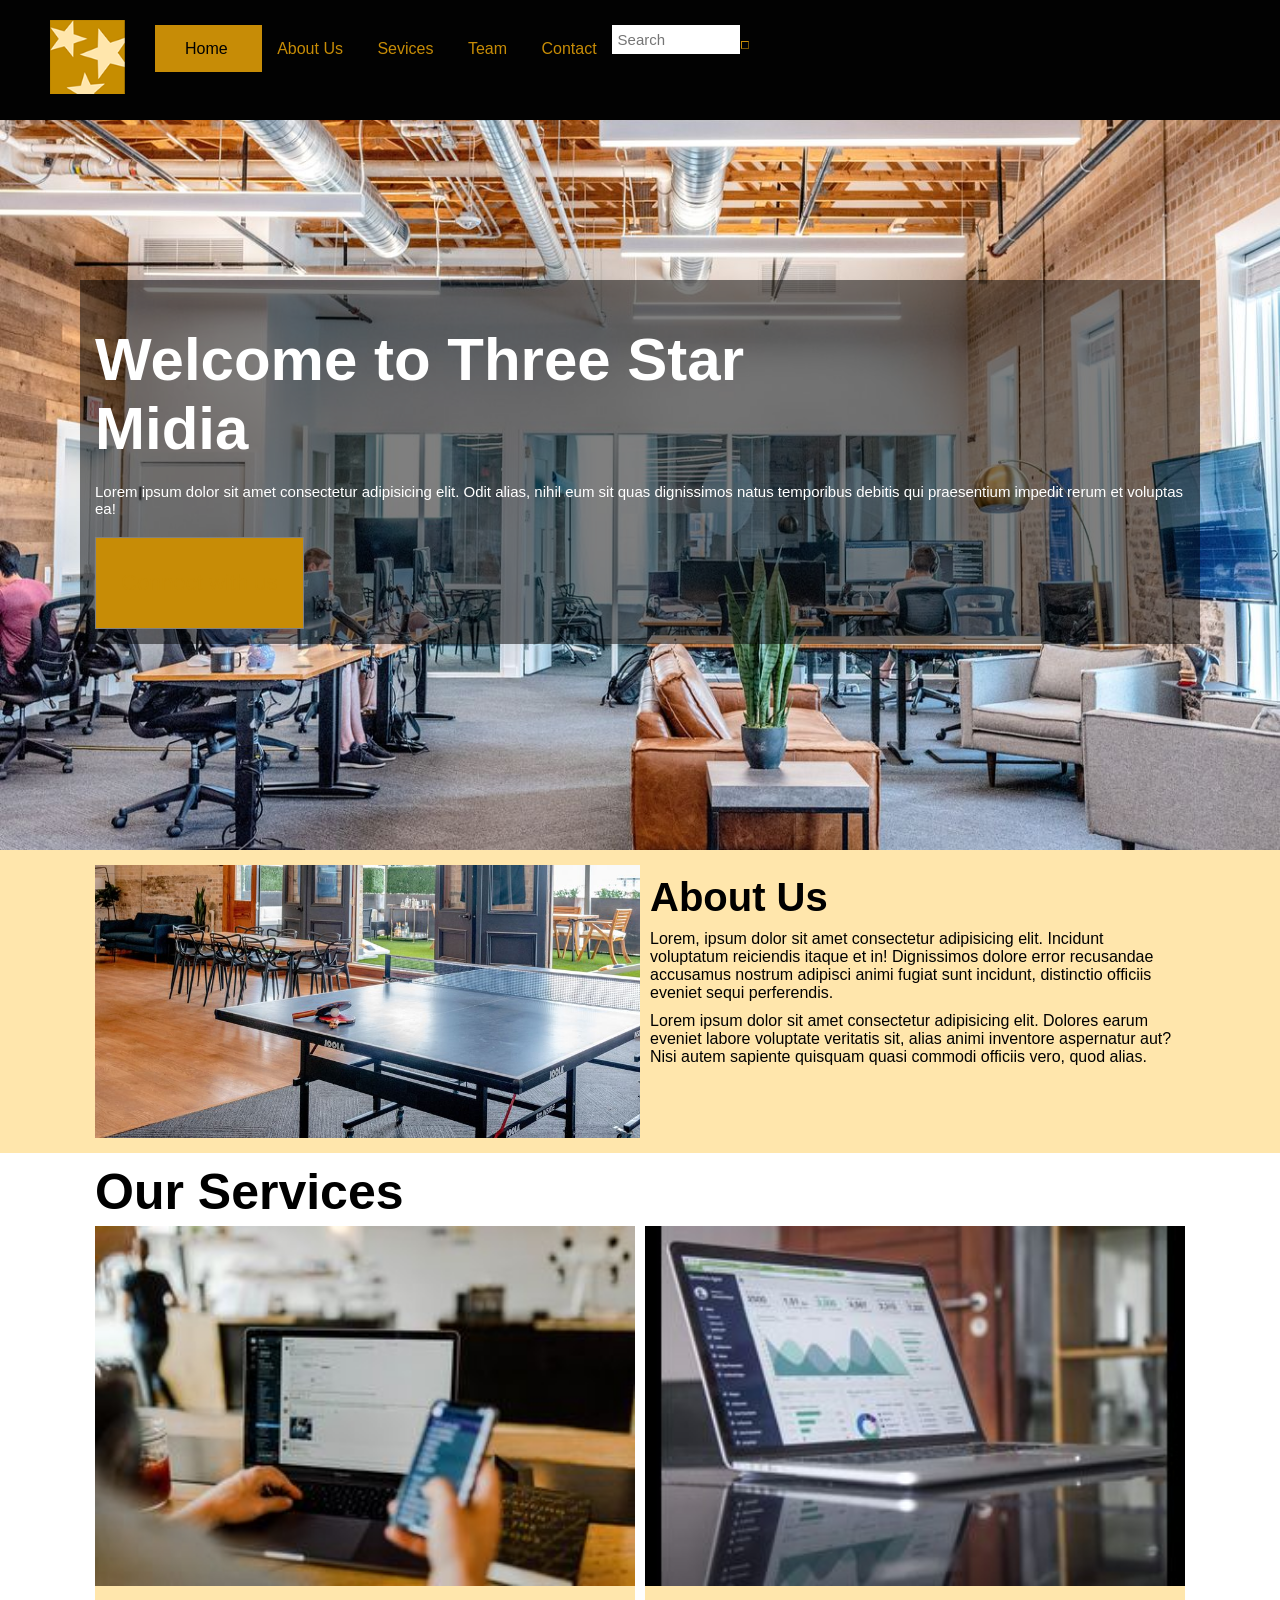
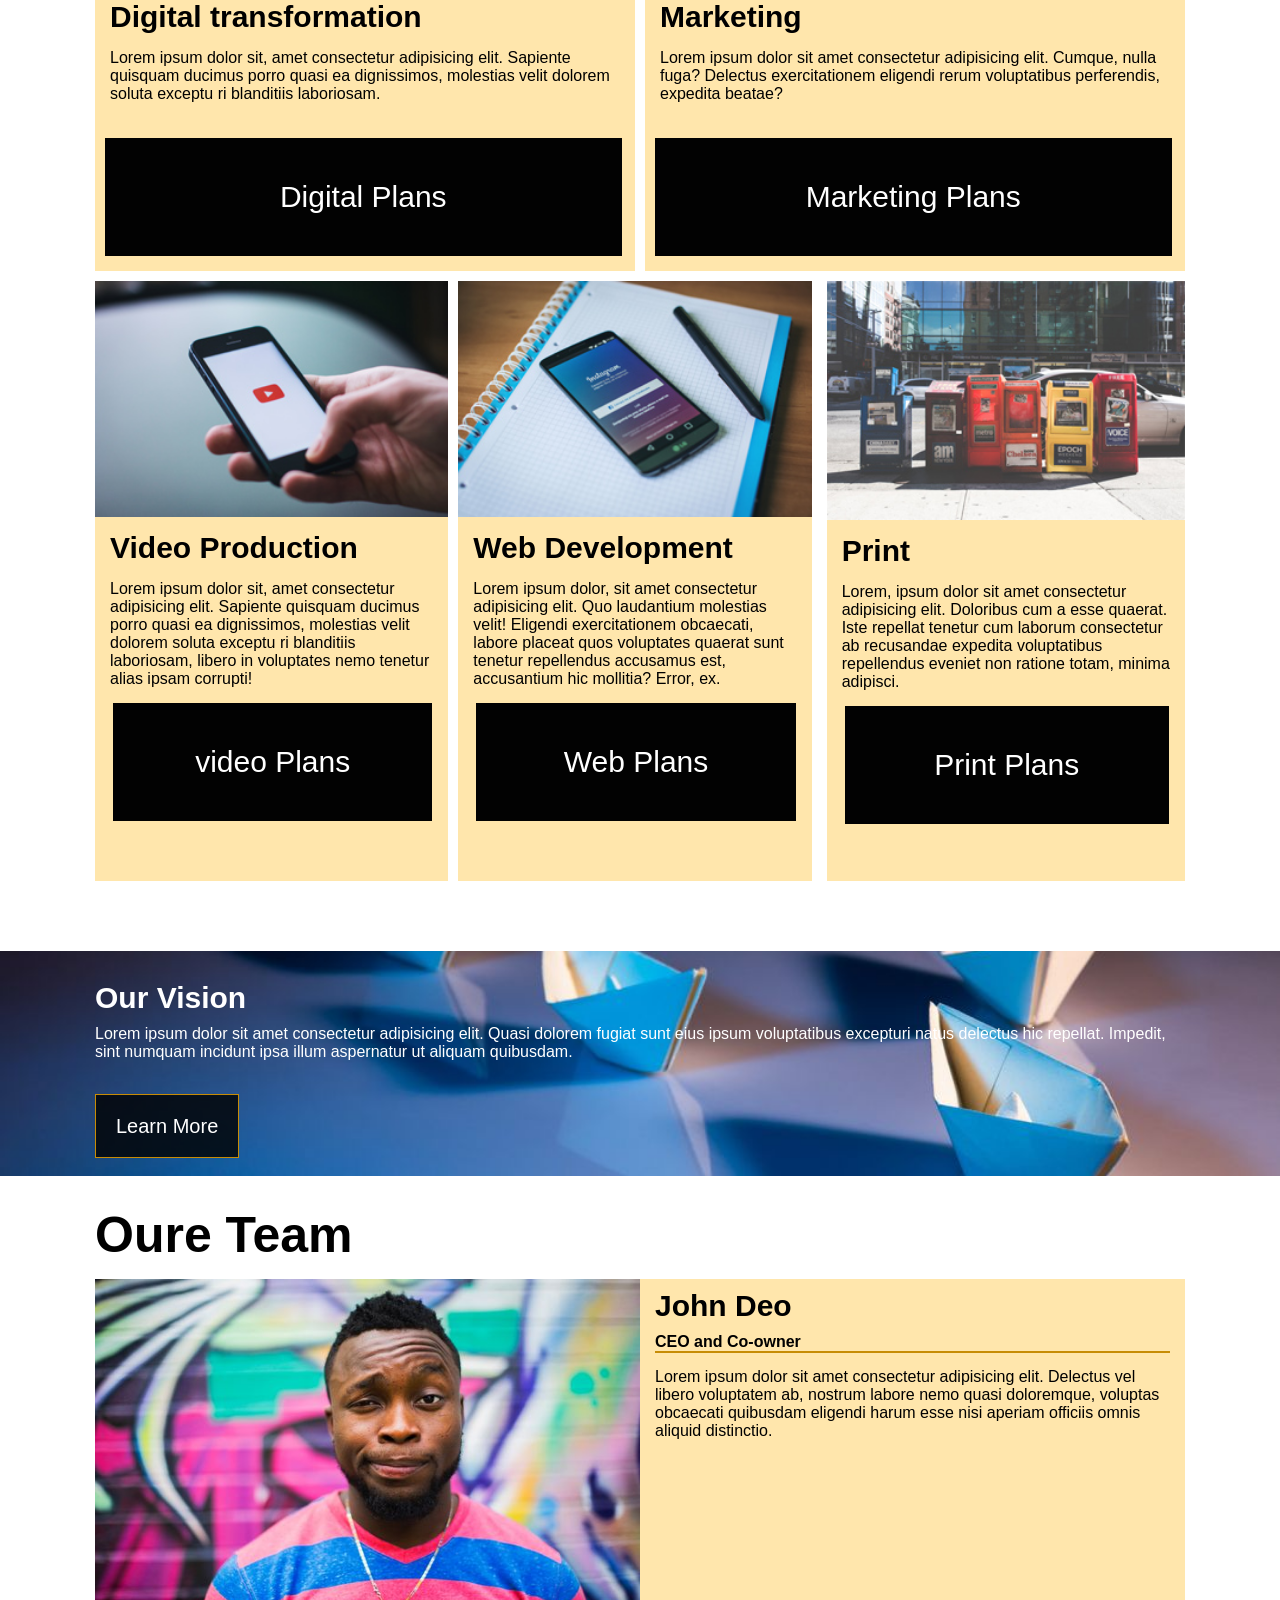
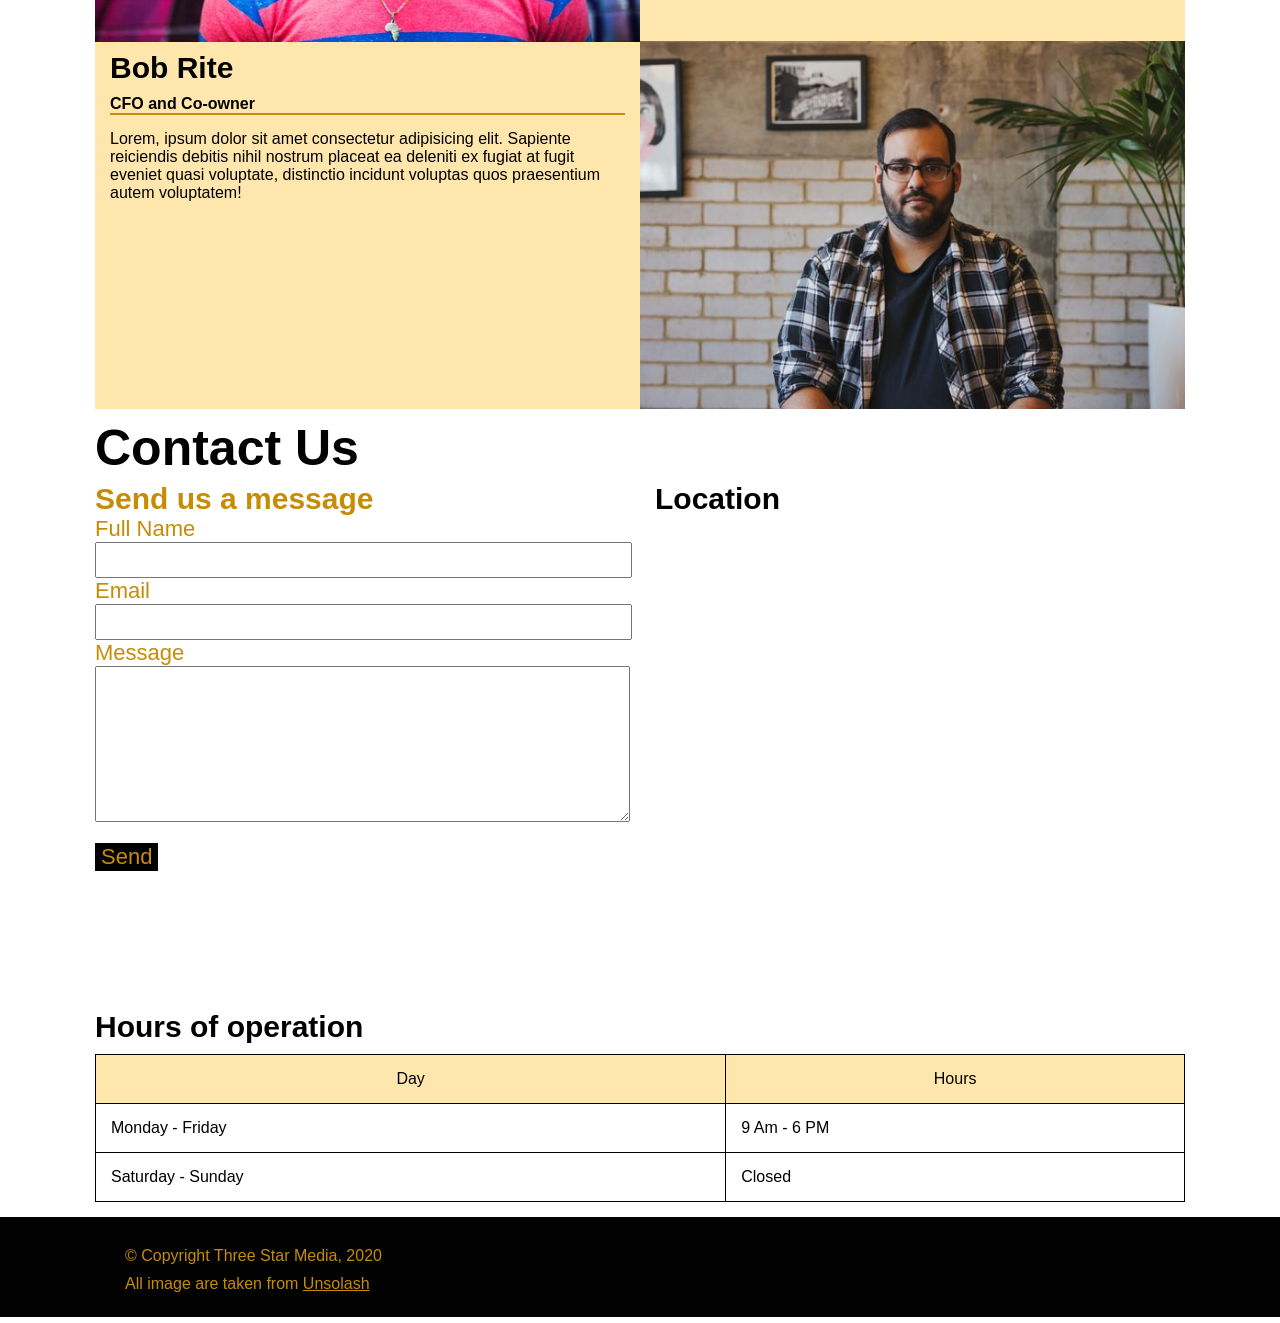
==== commit 243cd1a0: "edits finail froject" ====
--- a/final-project/index.html
+++ b/final-project/index.html
@@ -51,6 +51,7 @@
                         <button class="bb" type="submit"><i class="im im-magnifier" style="color: #c78c06;"></i></button>
                     </form>
                 </div>
+            </div>
         </header>
 
         <main>
@@ -62,16 +63,13 @@
                         <p class="w2">
                             Lorem ipsum dolor sit amet consectetur adipisicing elit. Odit alias, nihil eum sit quas
                             dignissimos natus temporibus debitis qui praesentium impedit rerum et voluptas ea!
-                            <div></div>
+                            
                         </p>
                     </div>
                     <div class="block3">
 
                         <a href="https://aworld.app.link/RuGYTvUs2Z" class="contact" target="_blank">Connect with us <i
                                 class="im im-play"></i></a>
-
-
-
                     </div>
                 </div>
             </section>
@@ -217,7 +215,7 @@
                     </div>
 
                     <div class="Bob">
-                        <div class="Bon_img">
+                        <div class="Bob_img">
                             <img src="../final-project/images/bob.jpg" alt="Bob">
                         </div>
                         <div class="Bob_block">
@@ -236,6 +234,7 @@
             <section class="contact_Section">
                 <h2>Contact Us</h2>
                 <!-- -- Part of 1 - Send us a message -- -->
+                <div class="cc">
                 <div class="contact">
                     <div class="SendMessage">
                         <h3>Send us a message</h3>
@@ -258,8 +257,8 @@
                             <textarea name="Message" id="Message" cols="30" rows="10"></textarea>
                         </div>
                         <div class="SendButton">
-                            <button type="button" class="contact">
-                                <a href="">Send</a>
+                            <button type="submit" class="contact"> Send
+                                
                             </button>
                         </div>
                     </div>
@@ -297,6 +296,7 @@
                         src="https://www.google.com/maps/embed?pb=!1m18!1m12!1m3!1d11216.541166300036!2d-75.75871737665484!3d45.34608116652858!2m3!1f0!2f0!3f0!3m2!1i1024!2i768!4f13.1!3m3!1m2!1s0x0%3A0xc6cc467725843e2b!2sAlgonquin%20College%20Ottawa%20Campus!5e0!3m2!1sen!2sca!4v1627415629373!5m2!1sen!2sca"
                         width="600" height="450" style="border:0;" allowfullscreen="" loading="lazy"></iframe>
                 </div>
+                </div>
             </section>
         </main>
 
--- a/final-project/css/main.css
+++ b/final-project/css/main.css
@@ -278,7 +278,7 @@
     background-color: #c78c06;
     text-decoration: none;
     display: inline-block;
-    border: 1px solid grey;
+
     padding: 20px;
   }
   
@@ -687,7 +687,7 @@
   border: none;
 }
 
-.SendButton a {
+.contact {
   text-decoration: none;
   color: #c78c06;
   font-size: 22px;
@@ -759,7 +759,7 @@
 @media screen and (min-width: 760px) {
     
   #all{
-      width: 1200px;
+      /* width: 1200px; */
       align-content: center;
   }
   header {
@@ -988,18 +988,22 @@
 }
 
 .DigitalPlans_button .contact {
-  height: 100px;
-  padding: 20px;
-  line-height: 100px;
-  width: 100%;
+display: inline-block;
+  padding: 35px;
+  line-height: 48px;
+  width: 94%;
   background-color: rgb(2, 2, 2);
   border: none;
   cursor: pointer;
-  margin: 15px;
+  text-align: center;
+  font-size: 30px;
 }
 
 .DigitalPlans_button{
-  margin-right: 30px;
+  margin-right: 55px;
+  margin-left: 10px;
+  margin-top: 35px;
+  margin-bottom: 15px;
 }
 
 
@@ -1036,20 +1040,24 @@
 }
 
 .MarketingPlans_button .contact {
-  height: 100px;
-  padding: 20px;
-  line-height: 100px;
-  width: 100%;
-  margin-top: 15px;
+  display: inline-block;
+  padding: 35px;
+  line-height: 48px;
+  width: 94%;
   background-color: rgb(2, 2, 2);
   border: none;
   cursor: pointer;
-  margin: 15px;
+  text-align: center;
+  font-size: 30px;
 }
 
 
 .MarketingPlans_button{
-  margin-right: 30px;
+  margin-right: 55px;
+  margin-left: 10px;
+  margin-top: 35px;
+  margin-bottom: 15px;
+
 }
 
 .MarketingPlans_button a {
@@ -1086,19 +1094,21 @@
 }
 
 .VideoPlans_button .contact {
-  height: 100px;
-  padding: 20px;
-  line-height: 100px;
-  width: 100%;
-  margin-top: 15px;
+  display: inline-block;
+  padding: 35px;
+  line-height: 48px;
+  width: 94%;
   background-color: rgb(2, 2, 2);
   border: none;
   cursor: pointer;
-  margin: 15px;
+  text-align: center;
+  font-size: 30px;
 }
 
 .VideoPlans_button{
-  margin-right: 30px;
+  margin-right: 70px;
+  margin-left: 18px;
+  margin-bottom: 15px;
 }
 .VideoPlans_button a {
   text-decoration: none;
@@ -1133,18 +1143,20 @@
 }
 
 .WebPlans_button .contact {
-  height: 100px;
-  padding: 20px;
-  line-height: 100px;
-  width: 100%;
-  margin-top: 15px;
+  display: inline-block;
+  padding: 35px;
+  line-height: 48px;
+  width: 94%;
   background-color: rgb(2, 2, 2);
   border: none;
   cursor: pointer;
-  margin: 15px;
+  text-align: center;
+  font-size: 30px;
 }
 .WebPlans_button{
-  margin-right: 30px;
+  margin-right: 70px;
+  margin-left: 18px;
+  margin-bottom: 15px;
 }
 
 .WebPlans_button a {  
@@ -1182,18 +1194,20 @@
 }
 
 .PrintPlans_button .contact {
-  height: 100px;
-  padding: 20px;
-  line-height: 100px;
-  width: 100%;
-  margin-top: 15px;
+  display: inline-block;
+  padding: 35px;
+  line-height: 48px;
+  width: 94%;
   background-color: rgb(2, 2, 2);
   border: none;
   cursor: pointer;
-  margin: 15px;
+  text-align: center;
+  font-size: 30px;
 }
 .PrintPlans_button{
-  margin-right: 30px;
+  margin-right: 70px;
+  margin-left: 18px;
+  margin-bottom: 15px;
 }
 
 .PrintPlans_button a {
@@ -1267,8 +1281,19 @@
   display:grid;
   grid-template-columns:repeat(2,1fr);
 }
-.Bob .Bob_block{
-  order: -1;
+ .Bob .Bob_block{ 
+   /* order: -1;  */
+   margin: 0em;
+ } 
+
+.Bob_img {
+  grid-column: 2/3;
+  grid-row: 2/3;
+}
+
+.Bob_block {
+  grid-column: 1/2;
+  grid-row: 1/3;
 }
 
 .John_img img{
@@ -1302,17 +1327,9 @@
 
 /* ----------------- Bob Rite ------------------ */
 
-.Bob {
-  display:grid;
-  grid-template-columns:repeat(2,1fr);
-}
-.Bob .Bob_block{
-  order: -1;
-}
-
 .Bob_img img{
   width: 100%;
-  height: 100%;
+ height: 100%;
   object-fit:cover;
   
 }
@@ -1344,6 +1361,29 @@
 
 /* -------- Contact Us ------------- */
 
+.cc {
+  display: grid;
+  grid-template-columns: repeat(2, 1fr);
+  /* grid-template-rows: repeat(3. 1fr); */
+  /* column-gap: 1em; */
+}
+
+.Hoursofoperation {
+  grid-column: 1/3;
+  grid-row: 2/3;
+  margin-top: 2em;
+}
+
+.location {
+  grid-column: 2/3;
+  grid-row: 1/2; 
+}
+
+.contact {
+  grid-column: 1/2;
+  grid-row: 1/2;
+}
+
 .SendMessage h3{
   font-size: 30px;
   font-weight: bolder;
@@ -1351,7 +1391,7 @@
 
 .SendMessage{
   margin-left: 95px;
-  margin-right: 95px;
+  margin-right: 5px;
 }
 #Fullname,#Email,#Message {
   width: 98%;
@@ -1363,7 +1403,7 @@
   margin: 15px 0 0px 0;
   border: none;
 }
-.SendButton a {
+.contact {
   text-decoration: none;
   color: #c78c06;
   font-size: 22px;
@@ -1402,7 +1442,7 @@
   margin-bottom: 10px;
 }
 .location{
-  margin: 15px 95px 15px 95px;
+  margin: 0px 95px 15px 15px;
 }
 .location iframe{
   width: 100%;
@@ -1414,7 +1454,7 @@
   background-color: rgb(2, 2, 2);
   height: 100px;
 }
-footer .footer_content{
+.footer_content{
 color: #c78c06;
 margin-left: 95px;
 padding: 30px;
